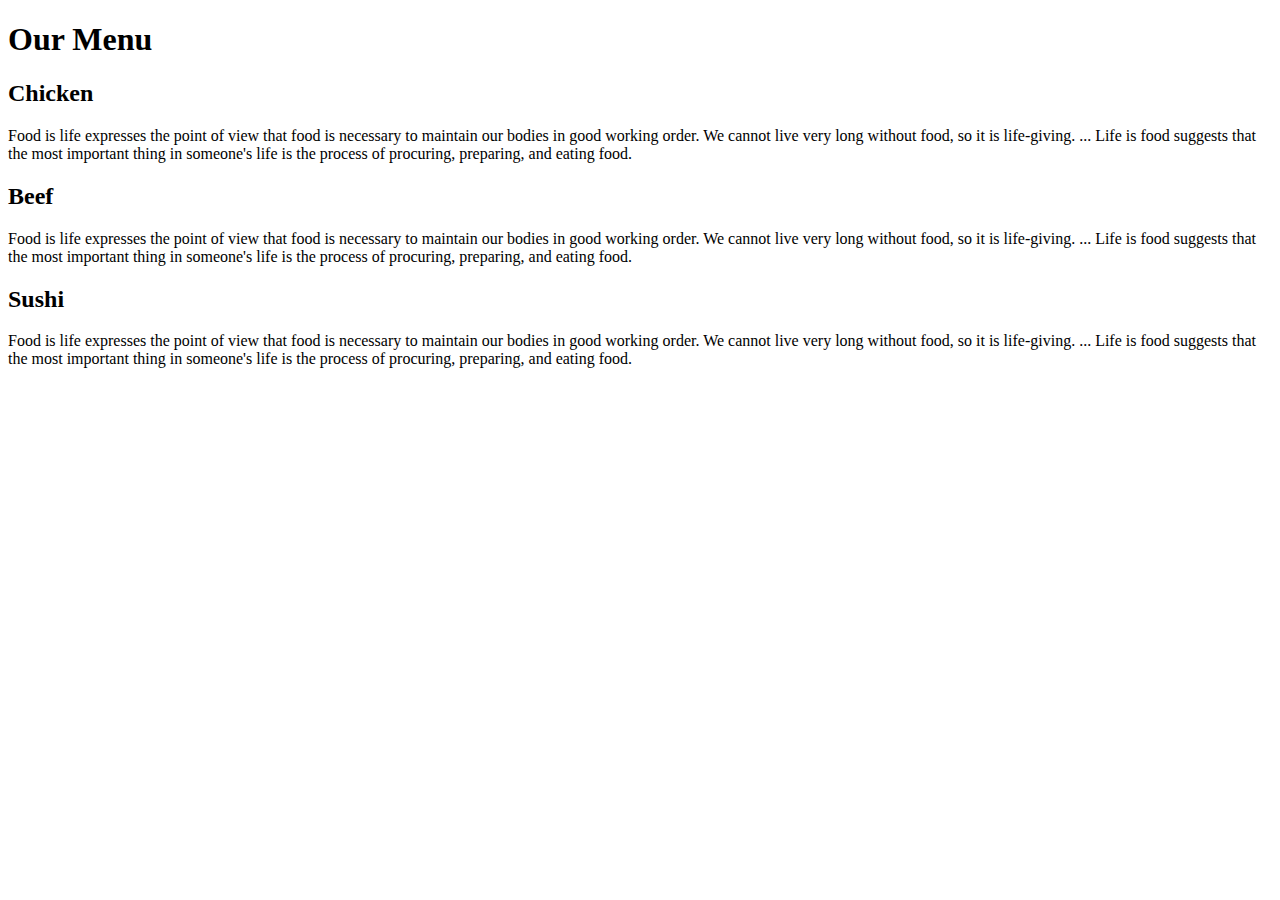
==== index.html @ fdf3e4d4 "Create index.html" ====
<!DOCTYPE html>
<html>
<head>
	<title>Module2_Assignment</title>
	<link rel="stylesheet" type="text/css" href="/css/main.css">
	<meta name="viewport" content="width=device-width, initial-scale=1">
</head>
<body>
<h1>Our Menu</h1>
<div class="row">
<section class="col-lg-4 col-md-6">
<h2 id="Chicken">Chicken</h2>
<p>Food is life expresses the point of view that food is necessary to maintain our bodies in good working order. We cannot live very long without food, so it is life-giving. ... Life is food suggests that the most important thing in someone's life is the process of procuring, preparing, and eating food.</p>
</section>
<section class="col-lg-4 col-md-6">
<h2 id="Beef">Beef</h2>
<p>Food is life expresses the point of view that food is necessary to maintain our bodies in good working order. We cannot live very long without food, so it is life-giving. ... Life is food suggests that the most important thing in someone's life is the process of procuring, preparing, and eating food.</p>
</section>
<section class="col-lg-4 col-md-12">
<h2 id="Sushi">Sushi</h2>
<p>Food is life expresses the point of view that food is necessary to maintain our bodies in good working order. We cannot live very long without food, so it is life-giving. ... Life is food suggests that the most important thing in someone's life is the process of procuring, preparing, and eating food.</p>
</section>
</div>
</body>
</html>
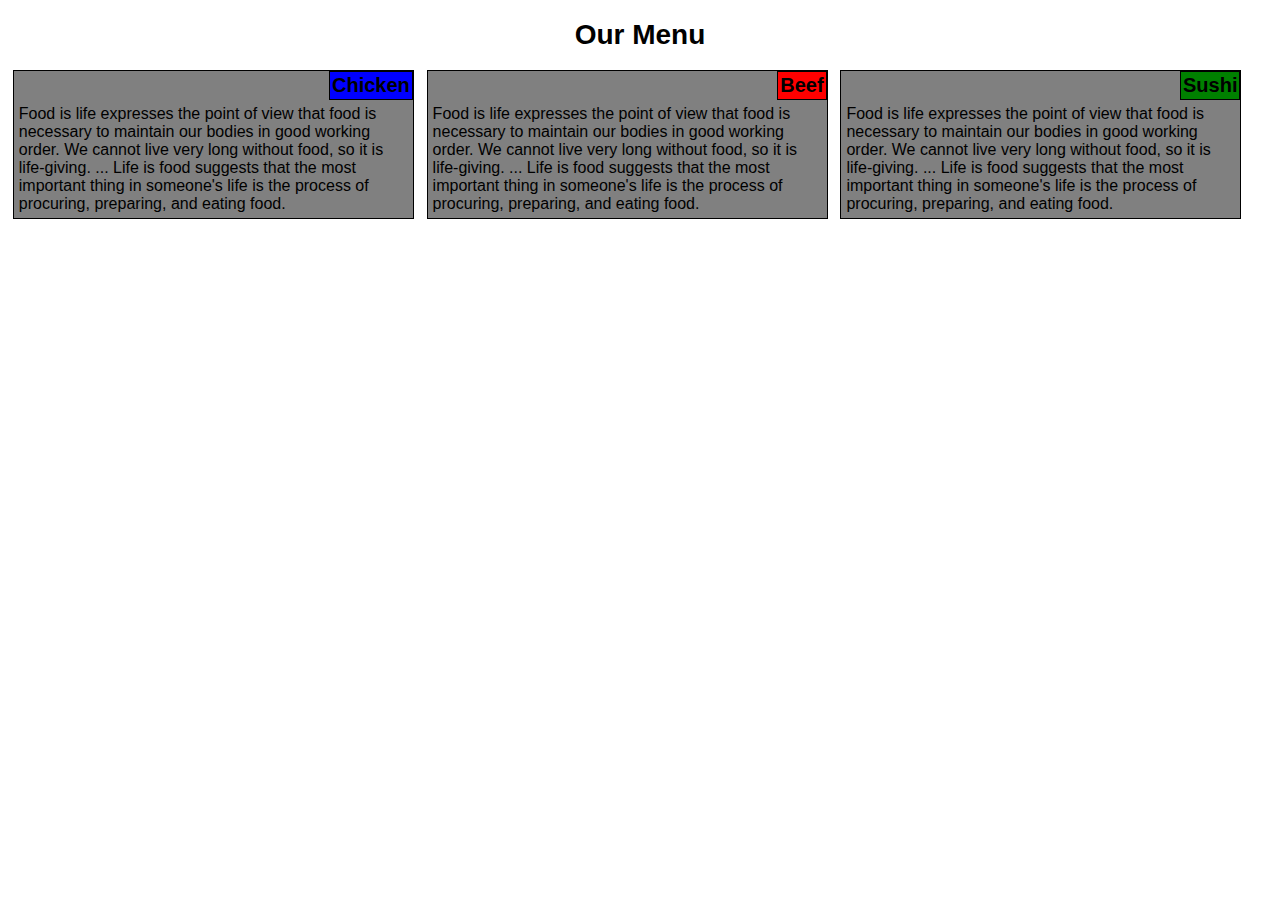
==== commit 3fe5f4b3: "Update index.html" ====
--- a/index.html
+++ b/index.html
@@ -2,7 +2,7 @@
 <html>
 <head>
 	<title>Module2_Assignment</title>
-	<link rel="stylesheet" type="text/css" href="/css/main.css">
+	<link rel="stylesheet" type="text/css" href="css/main.css">
 	<meta name="viewport" content="width=device-width, initial-scale=1">
 </head>
 <body>
--- a/css/main.css
+++ b/css/main.css
@@ -0,0 +1,139 @@
+*{
+	box-sizing: border-box;
+}
+body{
+	font-family: Helvetica, Times, serif;
+	margin: 0;
+	padding: 0;
+	font-size: 100%
+}
+h1{
+text-align: center;
+font-size: 175%;
+}
+
+section{
+  border: 1px solid black;
+  background-color: gray;
+  margin-left: 1%;
+  margin-bottom: 10px;
+}
+h2{
+border: 1px solid black;
+background-color: red;
+padding:2px;
+font-size: 125%;
+float: right;
+margin:0; 
+}
+#Chicken{
+	background-color: blue;
+}
+#Sushi{
+	background-color: green;
+}
+p{
+	color: black;
+	padding: 5px;
+	clear: right;
+	margin: 0; 
+}
+
+
+
+
+
+/* Simple Responsive Framework. */
+.row {
+  width: 100%;
+}
+
+/********** Large devices only **********/
+@media (min-width: 992px) {
+  .col-lg-1, .col-lg-2, .col-lg-3, .col-lg-4, .col-lg-5, .col-lg-6, .col-lg-7, .col-lg-8, .col-lg-9, .col-lg-10, .col-lg-11, .col-lg-12 {
+    float: left; box-sizing: border-box;
+  }
+  .col-lg-1 {
+    width: 6.33%;
+  }
+  .col-lg-2 {
+    width: 14.66%;
+  }
+  .col-lg-3 {
+    width: 23%;
+  }
+  .col-lg-4 {
+    width: 31.33%;
+    box-sizing: border-box;
+  }
+  .col-lg-5 {
+    width: 39.66%;
+  }
+  .col-lg-6 {
+    width: 48%;
+  }
+  .col-lg-7 {
+    width: 56.33%;
+  }
+  .col-lg-8 {
+    width: 64.66%;
+  }
+  .col-lg-9 {
+    width: 72.99%;
+  }
+  .col-lg-10 {
+    width: 81.33%;
+  }
+  .col-lg-11 {
+    width: 89.66%;
+  }
+  .col-lg-12 {
+    width: 98%;
+  }
+}
+
+/********** Medium devices only **********/
+@media (min-width: 768px) and (max-width: 991px) {
+  .col-md-1, .col-md-2, .col-md-3, .col-md-4, .col-md-5, .col-md-6, .col-md-7, .col-md-8, .col-md-9, .col-md-10, .col-md-11, .col-md-12 {
+    float: left; box-sizing: border-box;
+  }
+  .col-md-1 {
+    width: 6.33%;
+  }
+  .col-md-2 {
+    width: 14.66%;
+  }
+  .col-md-3 {
+    width: 23%;
+  }
+  .col-md-4 {
+    width: 31.33%;
+  }
+  .col-md-5 {
+    width: 39.66%;
+  }
+  .col-md-6 {
+    width: 48%;
+    box-sizing: border-box;
+  }
+  .col-md-7 {
+    width: 56.33%;
+  }
+  .col-md-8 {
+    width: 64.66%;
+  }
+  .col-md-9 {
+    width: 72.99%;
+  }
+  .col-md-10 {
+    width: 81.33%;
+  }
+  .col-md-11 {
+    width: 89.66%;
+  }
+  .col-md-12 {
+    width: 98%;
+    box-sizing: border-box;
+  }
+}
+
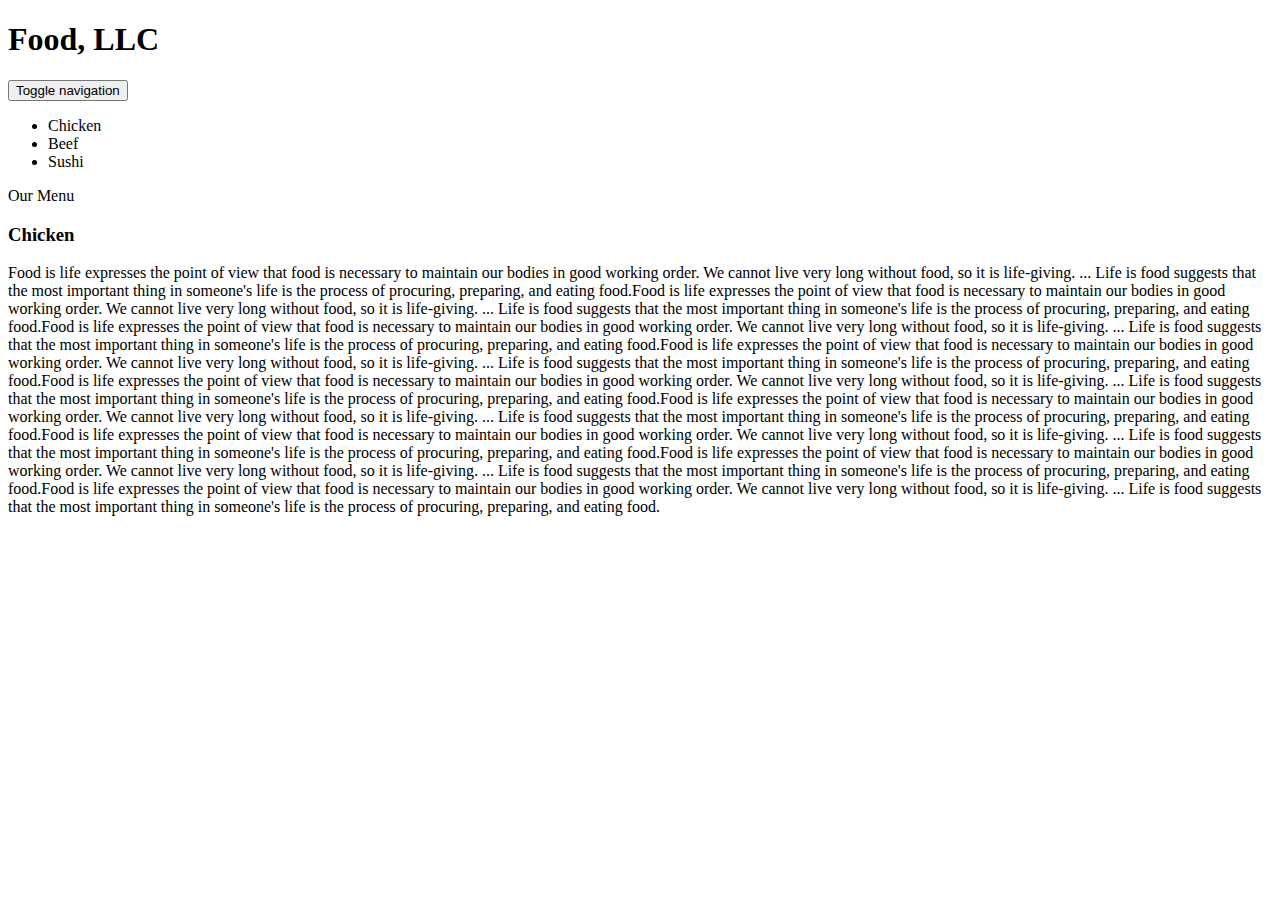
==== commit 11f3a065: "Add files via upload" ====
--- a/index.html
+++ b/index.html
@@ -1,25 +1,62 @@
-<!DOCTYPE html>
-<html>
-<head>
-	<title>Module2_Assignment</title>
-	<link rel="stylesheet" type="text/css" href="css/main.css">
-	<meta name="viewport" content="width=device-width, initial-scale=1">
-</head>
-<body>
-<h1>Our Menu</h1>
-<div class="row">
-<section class="col-lg-4 col-md-6">
-<h2 id="Chicken">Chicken</h2>
-<p>Food is life expresses the point of view that food is necessary to maintain our bodies in good working order. We cannot live very long without food, so it is life-giving. ... Life is food suggests that the most important thing in someone's life is the process of procuring, preparing, and eating food.</p>
-</section>
-<section class="col-lg-4 col-md-6">
-<h2 id="Beef">Beef</h2>
-<p>Food is life expresses the point of view that food is necessary to maintain our bodies in good working order. We cannot live very long without food, so it is life-giving. ... Life is food suggests that the most important thing in someone's life is the process of procuring, preparing, and eating food.</p>
-</section>
-<section class="col-lg-4 col-md-12">
-<h2 id="Sushi">Sushi</h2>
-<p>Food is life expresses the point of view that food is necessary to maintain our bodies in good working order. We cannot live very long without food, so it is life-giving. ... Life is food suggests that the most important thing in someone's life is the process of procuring, preparing, and eating food.</p>
-</section>
-</div>
-</body>
-</html>
+<!DOCTYPE html>
+<html>
+<head>
+	<title>Module3_Assignment</title>
+	<meta charset="utf-8">
+	<meta http-equiv="X-UA-Compatible" content="IE=edge">
+	<meta name="viewport" content="width=device-width, initial-scale=1">
+	<link rel="stylesheet" href="css/bootstrap.min.css">
+    <link rel="stylesheet" href="css/styles.css">
+</head>
+<body>
+ <header>
+    <nav id="header-nav" class="navbar navbar-default">
+      <div class="container">
+        <div class="navbar-header">
+          <div class="navbar-brand">
+            <h1> Food, LLC</h1>
+          </div>
+          <button type="button" class="navbar-toggle collapsed" data-toggle="collapse" data-target="#collapsable-nav" aria-expanded="false">
+            <span class="sr-only">Toggle navigation</span>
+            <span class="icon-bar"></span>
+            <span class="icon-bar"></span>
+            <span class="icon-bar"></span>
+          </button>
+        </div> <!-- navbar-header --> 
+
+        <div id="collapsable-nav" class="collapse navbar-collapse">
+           <ul id="nav-list" class="nav navbar-nav navbar-right">
+            <li class="visible-xs">
+               Chicken
+            </li>
+            <li class="visible-xs">
+             Beef
+            </li>
+
+            <li class="visible-xs">
+             Sushi
+            </li>
+          </ul><!-- #nav-list -->
+        </div><!-- .collapse .navbar-collapse -->
+      </div> <!-- container --> 
+    </nav>
+  </header>
+
+<div id="main-content" class="container">
+	<p class="text-center">Our Menu</p>
+  <div id="home-tiles" class="row">
+      <div class="col-xs-12">
+      	<div id="Chicken-tile">
+      	<h3 class="text-center">Chicken</h3>
+        <div id="Description">Food is life expresses the point of view that food is necessary to maintain our bodies in good working order. We cannot live very long without food, so it is life-giving. ... Life is food suggests that the most important thing in someone's life is the process of procuring, preparing, and eating food.Food is life expresses the point of view that food is necessary to maintain our bodies in good working order. We cannot live very long without food, so it is life-giving. ... Life is food suggests that the most important thing in someone's life is the process of procuring, preparing, and eating food.Food is life expresses the point of view that food is necessary to maintain our bodies in good working order. We cannot live very long without food, so it is life-giving. ... Life is food suggests that the most important thing in someone's life is the process of procuring, preparing, and eating food.Food is life expresses the point of view that food is necessary to maintain our bodies in good working order. We cannot live very long without food, so it is life-giving. ... Life is food suggests that the most important thing in someone's life is the process of procuring, preparing, and eating food.Food is life expresses the point of view that food is necessary to maintain our bodies in good working order. We cannot live very long without food, so it is life-giving. ... Life is food suggests that the most important thing in someone's life is the process of procuring, preparing, and eating food.Food is life expresses the point of view that food is necessary to maintain our bodies in good working order. We cannot live very long without food, so it is life-giving. ... Life is food suggests that the most important thing in someone's life is the process of procuring, preparing, and eating food.Food is life expresses the point of view that food is necessary to maintain our bodies in good working order. We cannot live very long without food, so it is life-giving. ... Life is food suggests that the most important thing in someone's life is the process of procuring, preparing, and eating food.Food is life expresses the point of view that food is necessary to maintain our bodies in good working order. We cannot live very long without food, so it is life-giving. ... Life is food suggests that the most important thing in someone's life is the process of procuring, preparing, and eating food.Food is life expresses the point of view that food is necessary to maintain our bodies in good working order. We cannot live very long without food, so it is life-giving. ... Life is food suggests that the most important thing in someone's life is the process of procuring, preparing, and eating food.
+        </div>
+       </div>
+      </div>
+  </div>
+</div>
+ <!-- jQuery (Bootstrap JS plugins depend on it) -->
+  <script src="js/jquery-2.1.4.min.js"></script>
+  <script src="js/bootstrap.min.js"></script>
+  <script src="js/script.js"></script>
+</body>
+</html>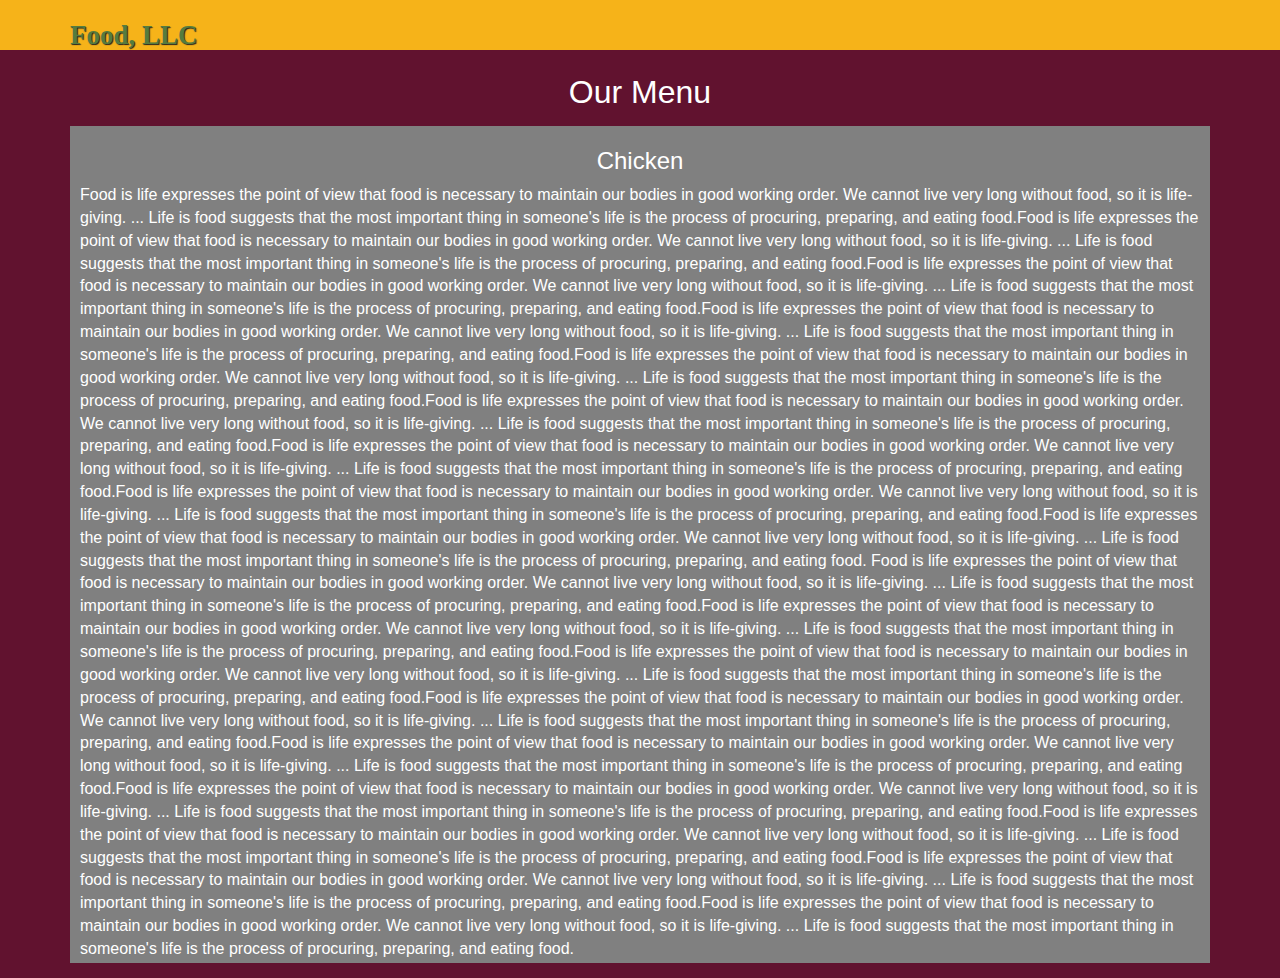
==== commit fa900c2b: "Update index.html" ====
--- a/index.html
+++ b/index.html
@@ -48,7 +48,7 @@
       <div class="col-xs-12">
       	<div id="Chicken-tile">
       	<h3 class="text-center">Chicken</h3>
-        <div id="Description">Food is life expresses the point of view that food is necessary to maintain our bodies in good working order. We cannot live very long without food, so it is life-giving. ... Life is food suggests that the most important thing in someone's life is the process of procuring, preparing, and eating food.Food is life expresses the point of view that food is necessary to maintain our bodies in good working order. We cannot live very long without food, so it is life-giving. ... Life is food suggests that the most important thing in someone's life is the process of procuring, preparing, and eating food.Food is life expresses the point of view that food is necessary to maintain our bodies in good working order. We cannot live very long without food, so it is life-giving. ... Life is food suggests that the most important thing in someone's life is the process of procuring, preparing, and eating food.Food is life expresses the point of view that food is necessary to maintain our bodies in good working order. We cannot live very long without food, so it is life-giving. ... Life is food suggests that the most important thing in someone's life is the process of procuring, preparing, and eating food.Food is life expresses the point of view that food is necessary to maintain our bodies in good working order. We cannot live very long without food, so it is life-giving. ... Life is food suggests that the most important thing in someone's life is the process of procuring, preparing, and eating food.Food is life expresses the point of view that food is necessary to maintain our bodies in good working order. We cannot live very long without food, so it is life-giving. ... Life is food suggests that the most important thing in someone's life is the process of procuring, preparing, and eating food.Food is life expresses the point of view that food is necessary to maintain our bodies in good working order. We cannot live very long without food, so it is life-giving. ... Life is food suggests that the most important thing in someone's life is the process of procuring, preparing, and eating food.Food is life expresses the point of view that food is necessary to maintain our bodies in good working order. We cannot live very long without food, so it is life-giving. ... Life is food suggests that the most important thing in someone's life is the process of procuring, preparing, and eating food.Food is life expresses the point of view that food is necessary to maintain our bodies in good working order. We cannot live very long without food, so it is life-giving. ... Life is food suggests that the most important thing in someone's life is the process of procuring, preparing, and eating food.
+        <div id="Description">Food is life expresses the point of view that food is necessary to maintain our bodies in good working order. We cannot live very long without food, so it is life-giving. ... Life is food suggests that the most important thing in someone's life is the process of procuring, preparing, and eating food.Food is life expresses the point of view that food is necessary to maintain our bodies in good working order. We cannot live very long without food, so it is life-giving. ... Life is food suggests that the most important thing in someone's life is the process of procuring, preparing, and eating food.Food is life expresses the point of view that food is necessary to maintain our bodies in good working order. We cannot live very long without food, so it is life-giving. ... Life is food suggests that the most important thing in someone's life is the process of procuring, preparing, and eating food.Food is life expresses the point of view that food is necessary to maintain our bodies in good working order. We cannot live very long without food, so it is life-giving. ... Life is food suggests that the most important thing in someone's life is the process of procuring, preparing, and eating food.Food is life expresses the point of view that food is necessary to maintain our bodies in good working order. We cannot live very long without food, so it is life-giving. ... Life is food suggests that the most important thing in someone's life is the process of procuring, preparing, and eating food.Food is life expresses the point of view that food is necessary to maintain our bodies in good working order. We cannot live very long without food, so it is life-giving. ... Life is food suggests that the most important thing in someone's life is the process of procuring, preparing, and eating food.Food is life expresses the point of view that food is necessary to maintain our bodies in good working order. We cannot live very long without food, so it is life-giving. ... Life is food suggests that the most important thing in someone's life is the process of procuring, preparing, and eating food.Food is life expresses the point of view that food is necessary to maintain our bodies in good working order. We cannot live very long without food, so it is life-giving. ... Life is food suggests that the most important thing in someone's life is the process of procuring, preparing, and eating food.Food is life expresses the point of view that food is necessary to maintain our bodies in good working order. We cannot live very long without food, so it is life-giving. ... Life is food suggests that the most important thing in someone's life is the process of procuring, preparing, and eating food. Food is life expresses the point of view that food is necessary to maintain our bodies in good working order. We cannot live very long without food, so it is life-giving. ... Life is food suggests that the most important thing in someone's life is the process of procuring, preparing, and eating food.Food is life expresses the point of view that food is necessary to maintain our bodies in good working order. We cannot live very long without food, so it is life-giving. ... Life is food suggests that the most important thing in someone's life is the process of procuring, preparing, and eating food.Food is life expresses the point of view that food is necessary to maintain our bodies in good working order. We cannot live very long without food, so it is life-giving. ... Life is food suggests that the most important thing in someone's life is the process of procuring, preparing, and eating food.Food is life expresses the point of view that food is necessary to maintain our bodies in good working order. We cannot live very long without food, so it is life-giving. ... Life is food suggests that the most important thing in someone's life is the process of procuring, preparing, and eating food.Food is life expresses the point of view that food is necessary to maintain our bodies in good working order. We cannot live very long without food, so it is life-giving. ... Life is food suggests that the most important thing in someone's life is the process of procuring, preparing, and eating food.Food is life expresses the point of view that food is necessary to maintain our bodies in good working order. We cannot live very long without food, so it is life-giving. ... Life is food suggests that the most important thing in someone's life is the process of procuring, preparing, and eating food.Food is life expresses the point of view that food is necessary to maintain our bodies in good working order. We cannot live very long without food, so it is life-giving. ... Life is food suggests that the most important thing in someone's life is the process of procuring, preparing, and eating food.Food is life expresses the point of view that food is necessary to maintain our bodies in good working order. We cannot live very long without food, so it is life-giving. ... Life is food suggests that the most important thing in someone's life is the process of procuring, preparing, and eating food.Food is life expresses the point of view that food is necessary to maintain our bodies in good working order. We cannot live very long without food, so it is life-giving. ... Life is food suggests that the most important thing in someone's life is the process of procuring, preparing, and eating food.
         </div>
        </div>
       </div>
@@ -59,4 +59,16 @@
   <script src="js/bootstrap.min.js"></script>
   <script src="js/script.js"></script>
 </body>
-</html>+</html>
+
+        </div>
+       </div>
+      </div>
+  </div>
+</div>
+ <!-- jQuery (Bootstrap JS plugins depend on it) -->
+  <script src="js/jquery-2.1.4.min.js"></script>
+  <script src="js/bootstrap.min.js"></script>
+  <script src="js/script.js"></script>
+</body>
+</html>
--- a/css/styles.css
+++ b/css/styles.css
@@ -0,0 +1,73 @@
+body {
+  font-size: 16px;
+  color: #fff;
+  background-color: #61122f;
+  font-family: 'Helvetica', sans-serif;
+}
+/** HEADER **/
+#header-nav {
+  background-color: #f6b319;
+  border-radius: 0;
+  border: 0;
+}
+.navbar-brand {
+  padding-top: 25px;
+}
+.navbar-brand h1 { /* Restaurant name */
+  font-family: 'Times New Roman', serif;
+  color: #557c3e;
+  font-size: 1.5em;
+  font-weight: bold;
+  text-shadow: 1px 1px 1px #222;
+  margin-top: 0;
+  margin-bottom: 0;
+  line-height: .75;
+}
+#nav-list {
+  margin-top: 0px;
+  margin-bottom: 0px;
+}
+#nav-list {
+  color: #951C49;
+  text-align: center;
+  color: black;
+}
+.navbar-header button.navbar-toggle, .navbar-header .icon-bar {
+  border: 1px solid #61122f;
+}
+.navbar-header button.navbar-toggle {
+  clear: both;
+  margin-top: -30px;
+}
+.navbar-nav>li{
+	border-bottom: 1px solid black;
+}
+.navbar-nav>li:last-child{
+	border: none;
+}
+.navbar-nav>li{
+	background-color: white;
+}
+/* END HEADER */
+
+  /* Home Page */
+  .container .jumbotron {
+    margin-top: 30px;
+    padding: 0;
+  }
+  .container p{
+  	font-size: 2em;
+  }
+
+   #Chicken-tile{
+  width: 100%;
+  margin-bottom: 15px;
+  background-color: gray;
+  padding:2px 10px 2px 10px;
+}
+  #Chicken-tile span{
+  text-align: center;
+  width: 100%;
+  text-align: center;
+  font-size: 1.6em;
+}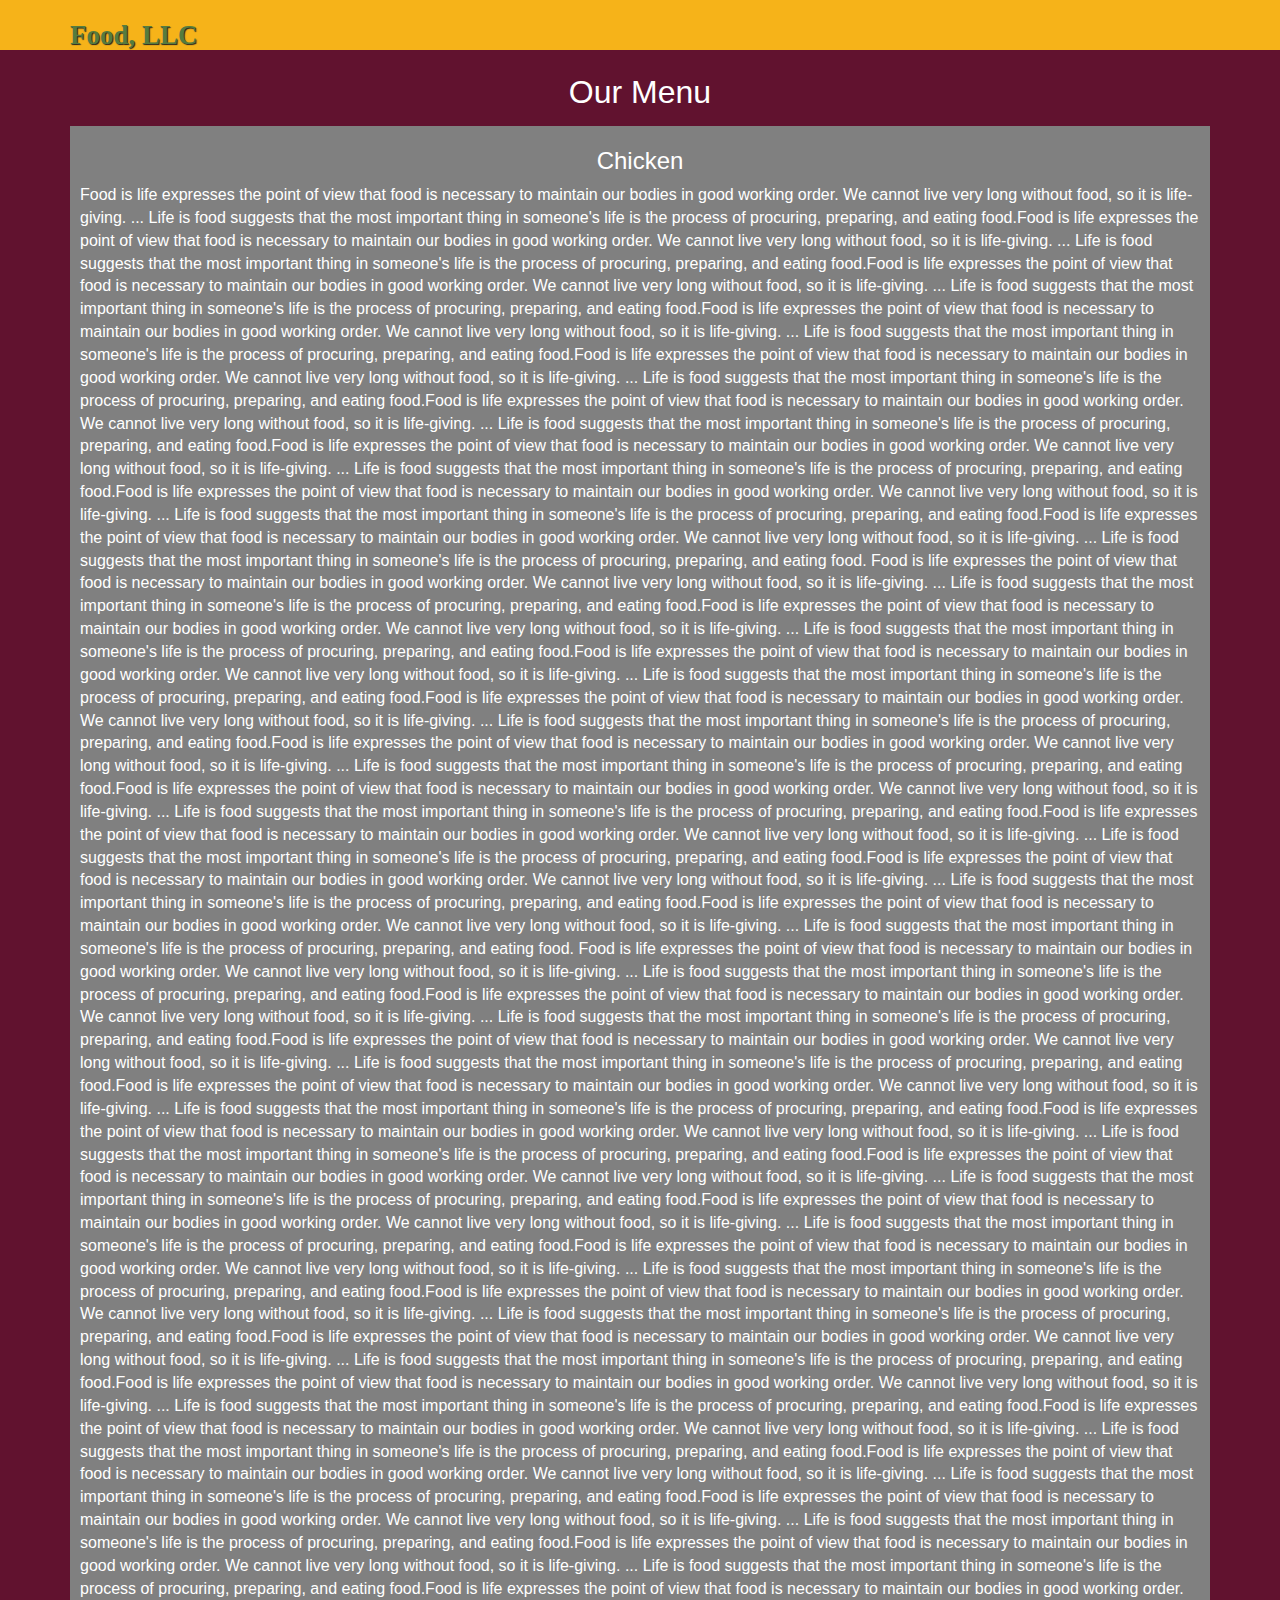
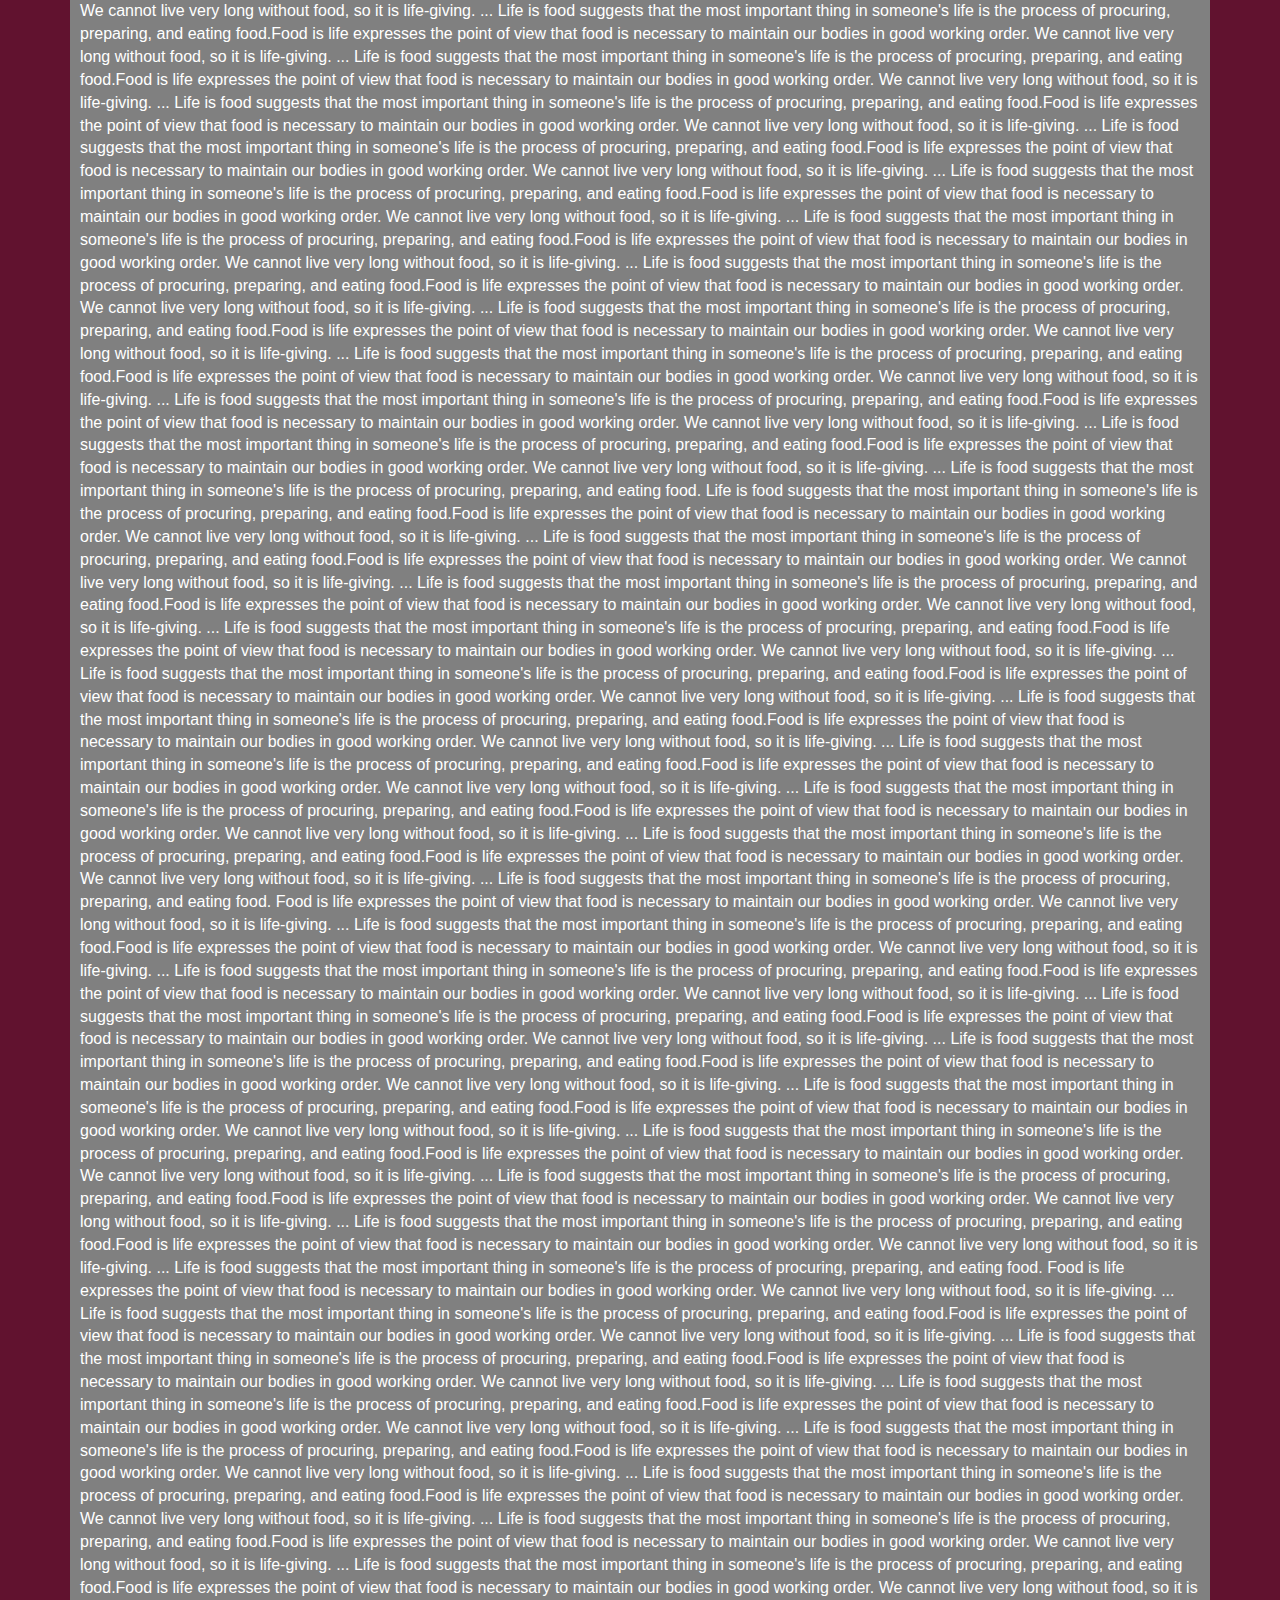
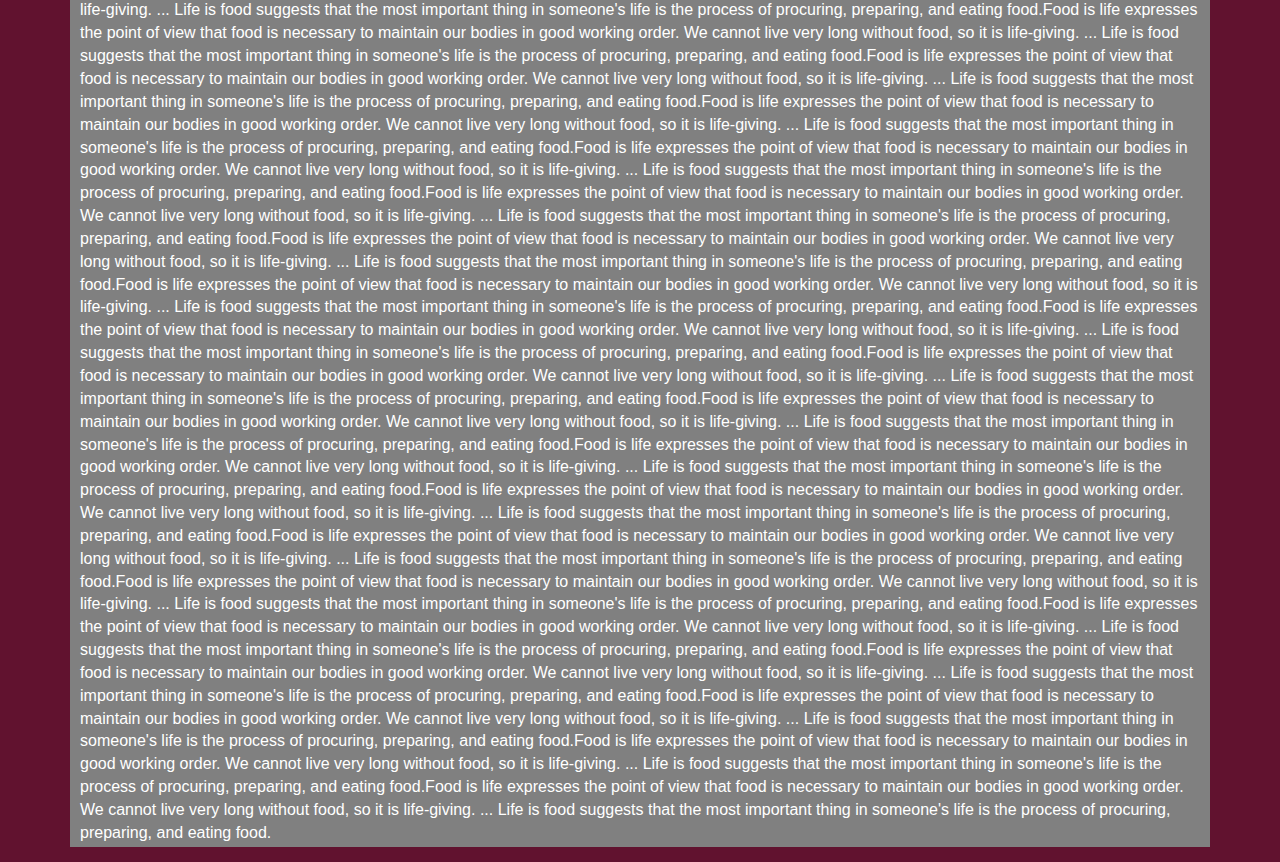
==== commit 39bdd988: "Update index.html" ====
--- a/index.html
+++ b/index.html
@@ -48,7 +48,7 @@
       <div class="col-xs-12">
       	<div id="Chicken-tile">
       	<h3 class="text-center">Chicken</h3>
-        <div id="Description">Food is life expresses the point of view that food is necessary to maintain our bodies in good working order. We cannot live very long without food, so it is life-giving. ... Life is food suggests that the most important thing in someone's life is the process of procuring, preparing, and eating food.Food is life expresses the point of view that food is necessary to maintain our bodies in good working order. We cannot live very long without food, so it is life-giving. ... Life is food suggests that the most important thing in someone's life is the process of procuring, preparing, and eating food.Food is life expresses the point of view that food is necessary to maintain our bodies in good working order. We cannot live very long without food, so it is life-giving. ... Life is food suggests that the most important thing in someone's life is the process of procuring, preparing, and eating food.Food is life expresses the point of view that food is necessary to maintain our bodies in good working order. We cannot live very long without food, so it is life-giving. ... Life is food suggests that the most important thing in someone's life is the process of procuring, preparing, and eating food.Food is life expresses the point of view that food is necessary to maintain our bodies in good working order. We cannot live very long without food, so it is life-giving. ... Life is food suggests that the most important thing in someone's life is the process of procuring, preparing, and eating food.Food is life expresses the point of view that food is necessary to maintain our bodies in good working order. We cannot live very long without food, so it is life-giving. ... Life is food suggests that the most important thing in someone's life is the process of procuring, preparing, and eating food.Food is life expresses the point of view that food is necessary to maintain our bodies in good working order. We cannot live very long without food, so it is life-giving. ... Life is food suggests that the most important thing in someone's life is the process of procuring, preparing, and eating food.Food is life expresses the point of view that food is necessary to maintain our bodies in good working order. We cannot live very long without food, so it is life-giving. ... Life is food suggests that the most important thing in someone's life is the process of procuring, preparing, and eating food.Food is life expresses the point of view that food is necessary to maintain our bodies in good working order. We cannot live very long without food, so it is life-giving. ... Life is food suggests that the most important thing in someone's life is the process of procuring, preparing, and eating food. Food is life expresses the point of view that food is necessary to maintain our bodies in good working order. We cannot live very long without food, so it is life-giving. ... Life is food suggests that the most important thing in someone's life is the process of procuring, preparing, and eating food.Food is life expresses the point of view that food is necessary to maintain our bodies in good working order. We cannot live very long without food, so it is life-giving. ... Life is food suggests that the most important thing in someone's life is the process of procuring, preparing, and eating food.Food is life expresses the point of view that food is necessary to maintain our bodies in good working order. We cannot live very long without food, so it is life-giving. ... Life is food suggests that the most important thing in someone's life is the process of procuring, preparing, and eating food.Food is life expresses the point of view that food is necessary to maintain our bodies in good working order. We cannot live very long without food, so it is life-giving. ... Life is food suggests that the most important thing in someone's life is the process of procuring, preparing, and eating food.Food is life expresses the point of view that food is necessary to maintain our bodies in good working order. We cannot live very long without food, so it is life-giving. ... Life is food suggests that the most important thing in someone's life is the process of procuring, preparing, and eating food.Food is life expresses the point of view that food is necessary to maintain our bodies in good working order. We cannot live very long without food, so it is life-giving. ... Life is food suggests that the most important thing in someone's life is the process of procuring, preparing, and eating food.Food is life expresses the point of view that food is necessary to maintain our bodies in good working order. We cannot live very long without food, so it is life-giving. ... Life is food suggests that the most important thing in someone's life is the process of procuring, preparing, and eating food.Food is life expresses the point of view that food is necessary to maintain our bodies in good working order. We cannot live very long without food, so it is life-giving. ... Life is food suggests that the most important thing in someone's life is the process of procuring, preparing, and eating food.Food is life expresses the point of view that food is necessary to maintain our bodies in good working order. We cannot live very long without food, so it is life-giving. ... Life is food suggests that the most important thing in someone's life is the process of procuring, preparing, and eating food.
+        <div id="Description">Food is life expresses the point of view that food is necessary to maintain our bodies in good working order. We cannot live very long without food, so it is life-giving. ... Life is food suggests that the most important thing in someone's life is the process of procuring, preparing, and eating food.Food is life expresses the point of view that food is necessary to maintain our bodies in good working order. We cannot live very long without food, so it is life-giving. ... Life is food suggests that the most important thing in someone's life is the process of procuring, preparing, and eating food.Food is life expresses the point of view that food is necessary to maintain our bodies in good working order. We cannot live very long without food, so it is life-giving. ... Life is food suggests that the most important thing in someone's life is the process of procuring, preparing, and eating food.Food is life expresses the point of view that food is necessary to maintain our bodies in good working order. We cannot live very long without food, so it is life-giving. ... Life is food suggests that the most important thing in someone's life is the process of procuring, preparing, and eating food.Food is life expresses the point of view that food is necessary to maintain our bodies in good working order. We cannot live very long without food, so it is life-giving. ... Life is food suggests that the most important thing in someone's life is the process of procuring, preparing, and eating food.Food is life expresses the point of view that food is necessary to maintain our bodies in good working order. We cannot live very long without food, so it is life-giving. ... Life is food suggests that the most important thing in someone's life is the process of procuring, preparing, and eating food.Food is life expresses the point of view that food is necessary to maintain our bodies in good working order. We cannot live very long without food, so it is life-giving. ... Life is food suggests that the most important thing in someone's life is the process of procuring, preparing, and eating food.Food is life expresses the point of view that food is necessary to maintain our bodies in good working order. We cannot live very long without food, so it is life-giving. ... Life is food suggests that the most important thing in someone's life is the process of procuring, preparing, and eating food.Food is life expresses the point of view that food is necessary to maintain our bodies in good working order. We cannot live very long without food, so it is life-giving. ... Life is food suggests that the most important thing in someone's life is the process of procuring, preparing, and eating food. Food is life expresses the point of view that food is necessary to maintain our bodies in good working order. We cannot live very long without food, so it is life-giving. ... Life is food suggests that the most important thing in someone's life is the process of procuring, preparing, and eating food.Food is life expresses the point of view that food is necessary to maintain our bodies in good working order. We cannot live very long without food, so it is life-giving. ... Life is food suggests that the most important thing in someone's life is the process of procuring, preparing, and eating food.Food is life expresses the point of view that food is necessary to maintain our bodies in good working order. We cannot live very long without food, so it is life-giving. ... Life is food suggests that the most important thing in someone's life is the process of procuring, preparing, and eating food.Food is life expresses the point of view that food is necessary to maintain our bodies in good working order. We cannot live very long without food, so it is life-giving. ... Life is food suggests that the most important thing in someone's life is the process of procuring, preparing, and eating food.Food is life expresses the point of view that food is necessary to maintain our bodies in good working order. We cannot live very long without food, so it is life-giving. ... Life is food suggests that the most important thing in someone's life is the process of procuring, preparing, and eating food.Food is life expresses the point of view that food is necessary to maintain our bodies in good working order. We cannot live very long without food, so it is life-giving. ... Life is food suggests that the most important thing in someone's life is the process of procuring, preparing, and eating food.Food is life expresses the point of view that food is necessary to maintain our bodies in good working order. We cannot live very long without food, so it is life-giving. ... Life is food suggests that the most important thing in someone's life is the process of procuring, preparing, and eating food.Food is life expresses the point of view that food is necessary to maintain our bodies in good working order. We cannot live very long without food, so it is life-giving. ... Life is food suggests that the most important thing in someone's life is the process of procuring, preparing, and eating food.Food is life expresses the point of view that food is necessary to maintain our bodies in good working order. We cannot live very long without food, so it is life-giving. ... Life is food suggests that the most important thing in someone's life is the process of procuring, preparing, and eating food. Food is life expresses the point of view that food is necessary to maintain our bodies in good working order. We cannot live very long without food, so it is life-giving. ... Life is food suggests that the most important thing in someone's life is the process of procuring, preparing, and eating food.Food is life expresses the point of view that food is necessary to maintain our bodies in good working order. We cannot live very long without food, so it is life-giving. ... Life is food suggests that the most important thing in someone's life is the process of procuring, preparing, and eating food.Food is life expresses the point of view that food is necessary to maintain our bodies in good working order. We cannot live very long without food, so it is life-giving. ... Life is food suggests that the most important thing in someone's life is the process of procuring, preparing, and eating food.Food is life expresses the point of view that food is necessary to maintain our bodies in good working order. We cannot live very long without food, so it is life-giving. ... Life is food suggests that the most important thing in someone's life is the process of procuring, preparing, and eating food.Food is life expresses the point of view that food is necessary to maintain our bodies in good working order. We cannot live very long without food, so it is life-giving. ... Life is food suggests that the most important thing in someone's life is the process of procuring, preparing, and eating food.Food is life expresses the point of view that food is necessary to maintain our bodies in good working order. We cannot live very long without food, so it is life-giving. ... Life is food suggests that the most important thing in someone's life is the process of procuring, preparing, and eating food.Food is life expresses the point of view that food is necessary to maintain our bodies in good working order. We cannot live very long without food, so it is life-giving. ... Life is food suggests that the most important thing in someone's life is the process of procuring, preparing, and eating food.Food is life expresses the point of view that food is necessary to maintain our bodies in good working order. We cannot live very long without food, so it is life-giving. ... Life is food suggests that the most important thing in someone's life is the process of procuring, preparing, and eating food.Food is life expresses the point of view that food is necessary to maintain our bodies in good working order. We cannot live very long without food, so it is life-giving. ... Life is food suggests that the most important thing in someone's life is the process of procuring, preparing, and eating food.Food is life expresses the point of view that food is necessary to maintain our bodies in good working order. We cannot live very long without food, so it is life-giving. ... Life is food suggests that the most important thing in someone's life is the process of procuring, preparing, and eating food.Food is life expresses the point of view that food is necessary to maintain our bodies in good working order. We cannot live very long without food, so it is life-giving. ... Life is food suggests that the most important thing in someone's life is the process of procuring, preparing, and eating food.Food is life expresses the point of view that food is necessary to maintain our bodies in good working order. We cannot live very long without food, so it is life-giving. ... Life is food suggests that the most important thing in someone's life is the process of procuring, preparing, and eating food.Food is life expresses the point of view that food is necessary to maintain our bodies in good working order. We cannot live very long without food, so it is life-giving. ... Life is food suggests that the most important thing in someone's life is the process of procuring, preparing, and eating food.Food is life expresses the point of view that food is necessary to maintain our bodies in good working order. We cannot live very long without food, so it is life-giving. ... Life is food suggests that the most important thing in someone's life is the process of procuring, preparing, and eating food.Food is life expresses the point of view that food is necessary to maintain our bodies in good working order. We cannot live very long without food, so it is life-giving. ... Life is food suggests that the most important thing in someone's life is the process of procuring, preparing, and eating food.Food is life expresses the point of view that food is necessary to maintain our bodies in good working order. We cannot live very long without food, so it is life-giving. ... Life is food suggests that the most important thing in someone's life is the process of procuring, preparing, and eating food.Food is life expresses the point of view that food is necessary to maintain our bodies in good working order. We cannot live very long without food, so it is life-giving. ... Life is food suggests that the most important thing in someone's life is the process of procuring, preparing, and eating food.Food is life expresses the point of view that food is necessary to maintain our bodies in good working order. We cannot live very long without food, so it is life-giving. ... Life is food suggests that the most important thing in someone's life is the process of procuring, preparing, and eating food.Food is life expresses the point of view that food is necessary to maintain our bodies in good working order. We cannot live very long without food, so it is life-giving. ... Life is food suggests that the most important thing in someone's life is the process of procuring, preparing, and eating food.Food is life expresses the point of view that food is necessary to maintain our bodies in good working order. We cannot live very long without food, so it is life-giving. ... Life is food suggests that the most important thing in someone's life is the process of procuring, preparing, and eating food.Food is life expresses the point of view that food is necessary to maintain our bodies in good working order. We cannot live very long without food, so it is life-giving. ... Life is food suggests that the most important thing in someone's life is the process of procuring, preparing, and eating food.Food is life expresses the point of view that food is necessary to maintain our bodies in good working order. We cannot live very long without food, so it is life-giving. ... Life is food suggests that the most important thing in someone's life is the process of procuring, preparing, and eating food.Food is life expresses the point of view that food is necessary to maintain our bodies in good working order. We cannot live very long without food, so it is life-giving. ... Life is food suggests that the most important thing in someone's life is the process of procuring, preparing, and eating food.Food is life expresses the point of view that food is necessary to maintain our bodies in good working order. We cannot live very long without food, so it is life-giving. ... Life is food suggests that the most important thing in someone's life is the process of procuring, preparing, and eating food.Food is life expresses the point of view that food is necessary to maintain our bodies in good working order. We cannot live very long without food, so it is life-giving. ... Life is food suggests that the most important thing in someone's life is the process of procuring, preparing, and eating food.Food is life expresses the point of view that food is necessary to maintain our bodies in good working order. We cannot live very long without food, so it is life-giving. ... Life is food suggests that the most important thing in someone's life is the process of procuring, preparing, and eating food.Food is life expresses the point of view that food is necessary to maintain our bodies in good working order. We cannot live very long without food, so it is life-giving. ... Life is food suggests that the most important thing in someone's life is the process of procuring, preparing, and eating food. Life is food suggests that the most important thing in someone's life is the process of procuring, preparing, and eating food.Food is life expresses the point of view that food is necessary to maintain our bodies in good working order. We cannot live very long without food, so it is life-giving. ... Life is food suggests that the most important thing in someone's life is the process of procuring, preparing, and eating food.Food is life expresses the point of view that food is necessary to maintain our bodies in good working order. We cannot live very long without food, so it is life-giving. ... Life is food suggests that the most important thing in someone's life is the process of procuring, preparing, and eating food.Food is life expresses the point of view that food is necessary to maintain our bodies in good working order. We cannot live very long without food, so it is life-giving. ... Life is food suggests that the most important thing in someone's life is the process of procuring, preparing, and eating food.Food is life expresses the point of view that food is necessary to maintain our bodies in good working order. We cannot live very long without food, so it is life-giving. ... Life is food suggests that the most important thing in someone's life is the process of procuring, preparing, and eating food.Food is life expresses the point of view that food is necessary to maintain our bodies in good working order. We cannot live very long without food, so it is life-giving. ... Life is food suggests that the most important thing in someone's life is the process of procuring, preparing, and eating food.Food is life expresses the point of view that food is necessary to maintain our bodies in good working order. We cannot live very long without food, so it is life-giving. ... Life is food suggests that the most important thing in someone's life is the process of procuring, preparing, and eating food.Food is life expresses the point of view that food is necessary to maintain our bodies in good working order. We cannot live very long without food, so it is life-giving. ... Life is food suggests that the most important thing in someone's life is the process of procuring, preparing, and eating food.Food is life expresses the point of view that food is necessary to maintain our bodies in good working order. We cannot live very long without food, so it is life-giving. ... Life is food suggests that the most important thing in someone's life is the process of procuring, preparing, and eating food.Food is life expresses the point of view that food is necessary to maintain our bodies in good working order. We cannot live very long without food, so it is life-giving. ... Life is food suggests that the most important thing in someone's life is the process of procuring, preparing, and eating food. Food is life expresses the point of view that food is necessary to maintain our bodies in good working order. We cannot live very long without food, so it is life-giving. ... Life is food suggests that the most important thing in someone's life is the process of procuring, preparing, and eating food.Food is life expresses the point of view that food is necessary to maintain our bodies in good working order. We cannot live very long without food, so it is life-giving. ... Life is food suggests that the most important thing in someone's life is the process of procuring, preparing, and eating food.Food is life expresses the point of view that food is necessary to maintain our bodies in good working order. We cannot live very long without food, so it is life-giving. ... Life is food suggests that the most important thing in someone's life is the process of procuring, preparing, and eating food.Food is life expresses the point of view that food is necessary to maintain our bodies in good working order. We cannot live very long without food, so it is life-giving. ... Life is food suggests that the most important thing in someone's life is the process of procuring, preparing, and eating food.Food is life expresses the point of view that food is necessary to maintain our bodies in good working order. We cannot live very long without food, so it is life-giving. ... Life is food suggests that the most important thing in someone's life is the process of procuring, preparing, and eating food.Food is life expresses the point of view that food is necessary to maintain our bodies in good working order. We cannot live very long without food, so it is life-giving. ... Life is food suggests that the most important thing in someone's life is the process of procuring, preparing, and eating food.Food is life expresses the point of view that food is necessary to maintain our bodies in good working order. We cannot live very long without food, so it is life-giving. ... Life is food suggests that the most important thing in someone's life is the process of procuring, preparing, and eating food.Food is life expresses the point of view that food is necessary to maintain our bodies in good working order. We cannot live very long without food, so it is life-giving. ... Life is food suggests that the most important thing in someone's life is the process of procuring, preparing, and eating food.Food is life expresses the point of view that food is necessary to maintain our bodies in good working order. We cannot live very long without food, so it is life-giving. ... Life is food suggests that the most important thing in someone's life is the process of procuring, preparing, and eating food. Food is life expresses the point of view that food is necessary to maintain our bodies in good working order. We cannot live very long without food, so it is life-giving. ... Life is food suggests that the most important thing in someone's life is the process of procuring, preparing, and eating food.Food is life expresses the point of view that food is necessary to maintain our bodies in good working order. We cannot live very long without food, so it is life-giving. ... Life is food suggests that the most important thing in someone's life is the process of procuring, preparing, and eating food.Food is life expresses the point of view that food is necessary to maintain our bodies in good working order. We cannot live very long without food, so it is life-giving. ... Life is food suggests that the most important thing in someone's life is the process of procuring, preparing, and eating food.Food is life expresses the point of view that food is necessary to maintain our bodies in good working order. We cannot live very long without food, so it is life-giving. ... Life is food suggests that the most important thing in someone's life is the process of procuring, preparing, and eating food.Food is life expresses the point of view that food is necessary to maintain our bodies in good working order. We cannot live very long without food, so it is life-giving. ... Life is food suggests that the most important thing in someone's life is the process of procuring, preparing, and eating food.Food is life expresses the point of view that food is necessary to maintain our bodies in good working order. We cannot live very long without food, so it is life-giving. ... Life is food suggests that the most important thing in someone's life is the process of procuring, preparing, and eating food.Food is life expresses the point of view that food is necessary to maintain our bodies in good working order. We cannot live very long without food, so it is life-giving. ... Life is food suggests that the most important thing in someone's life is the process of procuring, preparing, and eating food.Food is life expresses the point of view that food is necessary to maintain our bodies in good working order. We cannot live very long without food, so it is life-giving. ... Life is food suggests that the most important thing in someone's life is the process of procuring, preparing, and eating food.Food is life expresses the point of view that food is necessary to maintain our bodies in good working order. We cannot live very long without food, so it is life-giving. ... Life is food suggests that the most important thing in someone's life is the process of procuring, preparing, and eating food.Food is life expresses the point of view that food is necessary to maintain our bodies in good working order. We cannot live very long without food, so it is life-giving. ... Life is food suggests that the most important thing in someone's life is the process of procuring, preparing, and eating food.Food is life expresses the point of view that food is necessary to maintain our bodies in good working order. We cannot live very long without food, so it is life-giving. ... Life is food suggests that the most important thing in someone's life is the process of procuring, preparing, and eating food.Food is life expresses the point of view that food is necessary to maintain our bodies in good working order. We cannot live very long without food, so it is life-giving. ... Life is food suggests that the most important thing in someone's life is the process of procuring, preparing, and eating food.Food is life expresses the point of view that food is necessary to maintain our bodies in good working order. We cannot live very long without food, so it is life-giving. ... Life is food suggests that the most important thing in someone's life is the process of procuring, preparing, and eating food.Food is life expresses the point of view that food is necessary to maintain our bodies in good working order. We cannot live very long without food, so it is life-giving. ... Life is food suggests that the most important thing in someone's life is the process of procuring, preparing, and eating food.Food is life expresses the point of view that food is necessary to maintain our bodies in good working order. We cannot live very long without food, so it is life-giving. ... Life is food suggests that the most important thing in someone's life is the process of procuring, preparing, and eating food.Food is life expresses the point of view that food is necessary to maintain our bodies in good working order. We cannot live very long without food, so it is life-giving. ... Life is food suggests that the most important thing in someone's life is the process of procuring, preparing, and eating food.Food is life expresses the point of view that food is necessary to maintain our bodies in good working order. We cannot live very long without food, so it is life-giving. ... Life is food suggests that the most important thing in someone's life is the process of procuring, preparing, and eating food.Food is life expresses the point of view that food is necessary to maintain our bodies in good working order. We cannot live very long without food, so it is life-giving. ... Life is food suggests that the most important thing in someone's life is the process of procuring, preparing, and eating food.Food is life expresses the point of view that food is necessary to maintain our bodies in good working order. We cannot live very long without food, so it is life-giving. ... Life is food suggests that the most important thing in someone's life is the process of procuring, preparing, and eating food.Food is life expresses the point of view that food is necessary to maintain our bodies in good working order. We cannot live very long without food, so it is life-giving. ... Life is food suggests that the most important thing in someone's life is the process of procuring, preparing, and eating food.Food is life expresses the point of view that food is necessary to maintain our bodies in good working order. We cannot live very long without food, so it is life-giving. ... Life is food suggests that the most important thing in someone's life is the process of procuring, preparing, and eating food.Food is life expresses the point of view that food is necessary to maintain our bodies in good working order. We cannot live very long without food, so it is life-giving. ... Life is food suggests that the most important thing in someone's life is the process of procuring, preparing, and eating food.Food is life expresses the point of view that food is necessary to maintain our bodies in good working order. We cannot live very long without food, so it is life-giving. ... Life is food suggests that the most important thing in someone's life is the process of procuring, preparing, and eating food.Food is life expresses the point of view that food is necessary to maintain our bodies in good working order. We cannot live very long without food, so it is life-giving. ... Life is food suggests that the most important thing in someone's life is the process of procuring, preparing, and eating food.Food is life expresses the point of view that food is necessary to maintain our bodies in good working order. We cannot live very long without food, so it is life-giving. ... Life is food suggests that the most important thing in someone's life is the process of procuring, preparing, and eating food.Food is life expresses the point of view that food is necessary to maintain our bodies in good working order. We cannot live very long without food, so it is life-giving. ... Life is food suggests that the most important thing in someone's life is the process of procuring, preparing, and eating food.Food is life expresses the point of view that food is necessary to maintain our bodies in good working order. We cannot live very long without food, so it is life-giving. ... Life is food suggests that the most important thing in someone's life is the process of procuring, preparing, and eating food.
         </div>
        </div>
       </div>
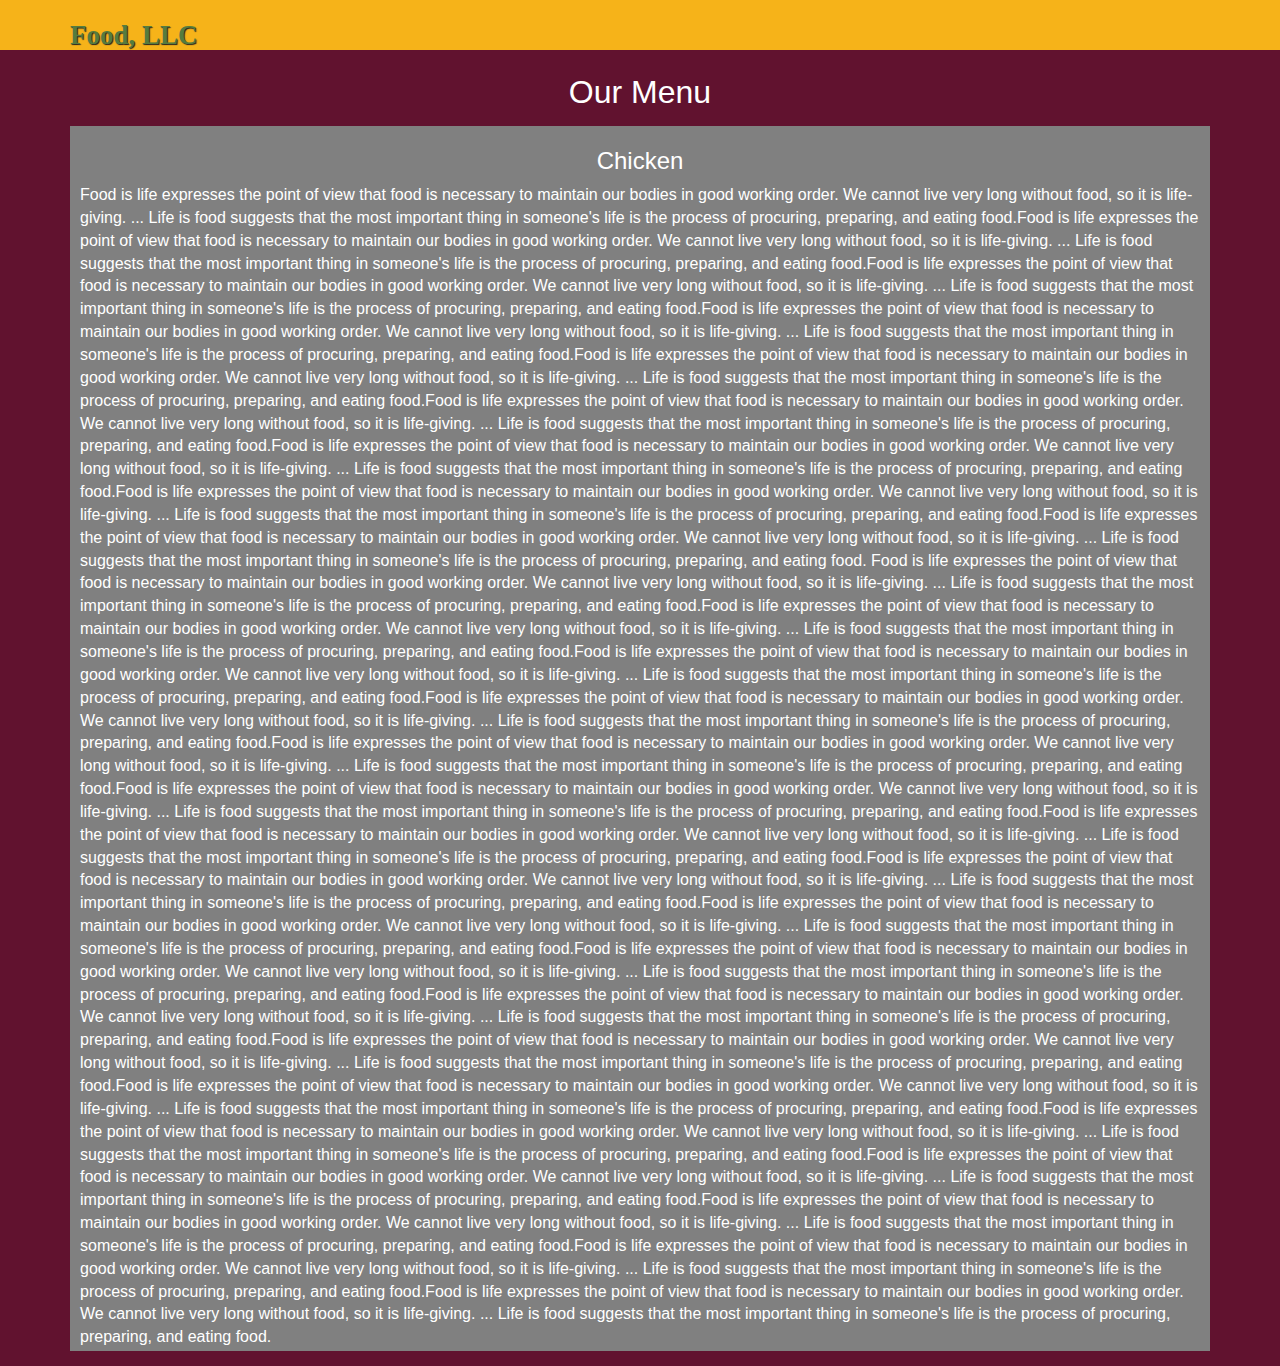
==== commit 49fe3026: "Create index.html" ====
--- a/index.html
+++ b/index.html
@@ -1,74 +1,63 @@
-<!DOCTYPE html>
-<html>
-<head>
-	<title>Module3_Assignment</title>
-	<meta charset="utf-8">
-	<meta http-equiv="X-UA-Compatible" content="IE=edge">
-	<meta name="viewport" content="width=device-width, initial-scale=1">
-	<link rel="stylesheet" href="css/bootstrap.min.css">
-    <link rel="stylesheet" href="css/styles.css">
-</head>
-<body>
- <header>
-    <nav id="header-nav" class="navbar navbar-default">
-      <div class="container">
-        <div class="navbar-header">
-          <div class="navbar-brand">
-            <h1> Food, LLC</h1>
-          </div>
-          <button type="button" class="navbar-toggle collapsed" data-toggle="collapse" data-target="#collapsable-nav" aria-expanded="false">
-            <span class="sr-only">Toggle navigation</span>
-            <span class="icon-bar"></span>
-            <span class="icon-bar"></span>
-            <span class="icon-bar"></span>
-          </button>
-        </div> <!-- navbar-header --> 
-
-        <div id="collapsable-nav" class="collapse navbar-collapse">
-           <ul id="nav-list" class="nav navbar-nav navbar-right">
-            <li class="visible-xs">
-               Chicken
-            </li>
-            <li class="visible-xs">
-             Beef
-            </li>
-
-            <li class="visible-xs">
-             Sushi
-            </li>
-          </ul><!-- #nav-list -->
-        </div><!-- .collapse .navbar-collapse -->
-      </div> <!-- container --> 
-    </nav>
-  </header>
-
-<div id="main-content" class="container">
-	<p class="text-center">Our Menu</p>
-  <div id="home-tiles" class="row">
-      <div class="col-xs-12">
-      	<div id="Chicken-tile">
-      	<h3 class="text-center">Chicken</h3>
-        <div id="Description">Food is life expresses the point of view that food is necessary to maintain our bodies in good working order. We cannot live very long without food, so it is life-giving. ... Life is food suggests that the most important thing in someone's life is the process of procuring, preparing, and eating food.Food is life expresses the point of view that food is necessary to maintain our bodies in good working order. We cannot live very long without food, so it is life-giving. ... Life is food suggests that the most important thing in someone's life is the process of procuring, preparing, and eating food.Food is life expresses the point of view that food is necessary to maintain our bodies in good working order. We cannot live very long without food, so it is life-giving. ... Life is food suggests that the most important thing in someone's life is the process of procuring, preparing, and eating food.Food is life expresses the point of view that food is necessary to maintain our bodies in good working order. We cannot live very long without food, so it is life-giving. ... Life is food suggests that the most important thing in someone's life is the process of procuring, preparing, and eating food.Food is life expresses the point of view that food is necessary to maintain our bodies in good working order. We cannot live very long without food, so it is life-giving. ... Life is food suggests that the most important thing in someone's life is the process of procuring, preparing, and eating food.Food is life expresses the point of view that food is necessary to maintain our bodies in good working order. We cannot live very long without food, so it is life-giving. ... Life is food suggests that the most important thing in someone's life is the process of procuring, preparing, and eating food.Food is life expresses the point of view that food is necessary to maintain our bodies in good working order. We cannot live very long without food, so it is life-giving. ... Life is food suggests that the most important thing in someone's life is the process of procuring, preparing, and eating food.Food is life expresses the point of view that food is necessary to maintain our bodies in good working order. We cannot live very long without food, so it is life-giving. ... Life is food suggests that the most important thing in someone's life is the process of procuring, preparing, and eating food.Food is life expresses the point of view that food is necessary to maintain our bodies in good working order. We cannot live very long without food, so it is life-giving. ... Life is food suggests that the most important thing in someone's life is the process of procuring, preparing, and eating food. Food is life expresses the point of view that food is necessary to maintain our bodies in good working order. We cannot live very long without food, so it is life-giving. ... Life is food suggests that the most important thing in someone's life is the process of procuring, preparing, and eating food.Food is life expresses the point of view that food is necessary to maintain our bodies in good working order. We cannot live very long without food, so it is life-giving. ... Life is food suggests that the most important thing in someone's life is the process of procuring, preparing, and eating food.Food is life expresses the point of view that food is necessary to maintain our bodies in good working order. We cannot live very long without food, so it is life-giving. ... Life is food suggests that the most important thing in someone's life is the process of procuring, preparing, and eating food.Food is life expresses the point of view that food is necessary to maintain our bodies in good working order. We cannot live very long without food, so it is life-giving. ... Life is food suggests that the most important thing in someone's life is the process of procuring, preparing, and eating food.Food is life expresses the point of view that food is necessary to maintain our bodies in good working order. We cannot live very long without food, so it is life-giving. ... Life is food suggests that the most important thing in someone's life is the process of procuring, preparing, and eating food.Food is life expresses the point of view that food is necessary to maintain our bodies in good working order. We cannot live very long without food, so it is life-giving. ... Life is food suggests that the most important thing in someone's life is the process of procuring, preparing, and eating food.Food is life expresses the point of view that food is necessary to maintain our bodies in good working order. We cannot live very long without food, so it is life-giving. ... Life is food suggests that the most important thing in someone's life is the process of procuring, preparing, and eating food.Food is life expresses the point of view that food is necessary to maintain our bodies in good working order. We cannot live very long without food, so it is life-giving. ... Life is food suggests that the most important thing in someone's life is the process of procuring, preparing, and eating food.Food is life expresses the point of view that food is necessary to maintain our bodies in good working order. We cannot live very long without food, so it is life-giving. ... Life is food suggests that the most important thing in someone's life is the process of procuring, preparing, and eating food. Food is life expresses the point of view that food is necessary to maintain our bodies in good working order. We cannot live very long without food, so it is life-giving. ... Life is food suggests that the most important thing in someone's life is the process of procuring, preparing, and eating food.Food is life expresses the point of view that food is necessary to maintain our bodies in good working order. We cannot live very long without food, so it is life-giving. ... Life is food suggests that the most important thing in someone's life is the process of procuring, preparing, and eating food.Food is life expresses the point of view that food is necessary to maintain our bodies in good working order. We cannot live very long without food, so it is life-giving. ... Life is food suggests that the most important thing in someone's life is the process of procuring, preparing, and eating food.Food is life expresses the point of view that food is necessary to maintain our bodies in good working order. We cannot live very long without food, so it is life-giving. ... Life is food suggests that the most important thing in someone's life is the process of procuring, preparing, and eating food.Food is life expresses the point of view that food is necessary to maintain our bodies in good working order. We cannot live very long without food, so it is life-giving. ... Life is food suggests that the most important thing in someone's life is the process of procuring, preparing, and eating food.Food is life expresses the point of view that food is necessary to maintain our bodies in good working order. We cannot live very long without food, so it is life-giving. ... Life is food suggests that the most important thing in someone's life is the process of procuring, preparing, and eating food.Food is life expresses the point of view that food is necessary to maintain our bodies in good working order. We cannot live very long without food, so it is life-giving. ... Life is food suggests that the most important thing in someone's life is the process of procuring, preparing, and eating food.Food is life expresses the point of view that food is necessary to maintain our bodies in good working order. We cannot live very long without food, so it is life-giving. ... Life is food suggests that the most important thing in someone's life is the process of procuring, preparing, and eating food.Food is life expresses the point of view that food is necessary to maintain our bodies in good working order. We cannot live very long without food, so it is life-giving. ... Life is food suggests that the most important thing in someone's life is the process of procuring, preparing, and eating food.Food is life expresses the point of view that food is necessary to maintain our bodies in good working order. We cannot live very long without food, so it is life-giving. ... Life is food suggests that the most important thing in someone's life is the process of procuring, preparing, and eating food.Food is life expresses the point of view that food is necessary to maintain our bodies in good working order. We cannot live very long without food, so it is life-giving. ... Life is food suggests that the most important thing in someone's life is the process of procuring, preparing, and eating food.Food is life expresses the point of view that food is necessary to maintain our bodies in good working order. We cannot live very long without food, so it is life-giving. ... Life is food suggests that the most important thing in someone's life is the process of procuring, preparing, and eating food.Food is life expresses the point of view that food is necessary to maintain our bodies in good working order. We cannot live very long without food, so it is life-giving. ... Life is food suggests that the most important thing in someone's life is the process of procuring, preparing, and eating food.Food is life expresses the point of view that food is necessary to maintain our bodies in good working order. We cannot live very long without food, so it is life-giving. ... Life is food suggests that the most important thing in someone's life is the process of procuring, preparing, and eating food.Food is life expresses the point of view that food is necessary to maintain our bodies in good working order. We cannot live very long without food, so it is life-giving. ... Life is food suggests that the most important thing in someone's life is the process of procuring, preparing, and eating food.Food is life expresses the point of view that food is necessary to maintain our bodies in good working order. We cannot live very long without food, so it is life-giving. ... Life is food suggests that the most important thing in someone's life is the process of procuring, preparing, and eating food.Food is life expresses the point of view that food is necessary to maintain our bodies in good working order. We cannot live very long without food, so it is life-giving. ... Life is food suggests that the most important thing in someone's life is the process of procuring, preparing, and eating food.Food is life expresses the point of view that food is necessary to maintain our bodies in good working order. We cannot live very long without food, so it is life-giving. ... Life is food suggests that the most important thing in someone's life is the process of procuring, preparing, and eating food.Food is life expresses the point of view that food is necessary to maintain our bodies in good working order. We cannot live very long without food, so it is life-giving. ... Life is food suggests that the most important thing in someone's life is the process of procuring, preparing, and eating food.Food is life expresses the point of view that food is necessary to maintain our bodies in good working order. We cannot live very long without food, so it is life-giving. ... Life is food suggests that the most important thing in someone's life is the process of procuring, preparing, and eating food.Food is life expresses the point of view that food is necessary to maintain our bodies in good working order. We cannot live very long without food, so it is life-giving. ... Life is food suggests that the most important thing in someone's life is the process of procuring, preparing, and eating food.Food is life expresses the point of view that food is necessary to maintain our bodies in good working order. We cannot live very long without food, so it is life-giving. ... Life is food suggests that the most important thing in someone's life is the process of procuring, preparing, and eating food.Food is life expresses the point of view that food is necessary to maintain our bodies in good working order. We cannot live very long without food, so it is life-giving. ... Life is food suggests that the most important thing in someone's life is the process of procuring, preparing, and eating food.Food is life expresses the point of view that food is necessary to maintain our bodies in good working order. We cannot live very long without food, so it is life-giving. ... Life is food suggests that the most important thing in someone's life is the process of procuring, preparing, and eating food.Food is life expresses the point of view that food is necessary to maintain our bodies in good working order. We cannot live very long without food, so it is life-giving. ... Life is food suggests that the most important thing in someone's life is the process of procuring, preparing, and eating food.Food is life expresses the point of view that food is necessary to maintain our bodies in good working order. We cannot live very long without food, so it is life-giving. ... Life is food suggests that the most important thing in someone's life is the process of procuring, preparing, and eating food.Food is life expresses the point of view that food is necessary to maintain our bodies in good working order. We cannot live very long without food, so it is life-giving. ... Life is food suggests that the most important thing in someone's life is the process of procuring, preparing, and eating food. Life is food suggests that the most important thing in someone's life is the process of procuring, preparing, and eating food.Food is life expresses the point of view that food is necessary to maintain our bodies in good working order. We cannot live very long without food, so it is life-giving. ... Life is food suggests that the most important thing in someone's life is the process of procuring, preparing, and eating food.Food is life expresses the point of view that food is necessary to maintain our bodies in good working order. We cannot live very long without food, so it is life-giving. ... Life is food suggests that the most important thing in someone's life is the process of procuring, preparing, and eating food.Food is life expresses the point of view that food is necessary to maintain our bodies in good working order. We cannot live very long without food, so it is life-giving. ... Life is food suggests that the most important thing in someone's life is the process of procuring, preparing, and eating food.Food is life expresses the point of view that food is necessary to maintain our bodies in good working order. We cannot live very long without food, so it is life-giving. ... Life is food suggests that the most important thing in someone's life is the process of procuring, preparing, and eating food.Food is life expresses the point of view that food is necessary to maintain our bodies in good working order. We cannot live very long without food, so it is life-giving. ... Life is food suggests that the most important thing in someone's life is the process of procuring, preparing, and eating food.Food is life expresses the point of view that food is necessary to maintain our bodies in good working order. We cannot live very long without food, so it is life-giving. ... Life is food suggests that the most important thing in someone's life is the process of procuring, preparing, and eating food.Food is life expresses the point of view that food is necessary to maintain our bodies in good working order. We cannot live very long without food, so it is life-giving. ... Life is food suggests that the most important thing in someone's life is the process of procuring, preparing, and eating food.Food is life expresses the point of view that food is necessary to maintain our bodies in good working order. We cannot live very long without food, so it is life-giving. ... Life is food suggests that the most important thing in someone's life is the process of procuring, preparing, and eating food.Food is life expresses the point of view that food is necessary to maintain our bodies in good working order. We cannot live very long without food, so it is life-giving. ... Life is food suggests that the most important thing in someone's life is the process of procuring, preparing, and eating food. Food is life expresses the point of view that food is necessary to maintain our bodies in good working order. We cannot live very long without food, so it is life-giving. ... Life is food suggests that the most important thing in someone's life is the process of procuring, preparing, and eating food.Food is life expresses the point of view that food is necessary to maintain our bodies in good working order. We cannot live very long without food, so it is life-giving. ... Life is food suggests that the most important thing in someone's life is the process of procuring, preparing, and eating food.Food is life expresses the point of view that food is necessary to maintain our bodies in good working order. We cannot live very long without food, so it is life-giving. ... Life is food suggests that the most important thing in someone's life is the process of procuring, preparing, and eating food.Food is life expresses the point of view that food is necessary to maintain our bodies in good working order. We cannot live very long without food, so it is life-giving. ... Life is food suggests that the most important thing in someone's life is the process of procuring, preparing, and eating food.Food is life expresses the point of view that food is necessary to maintain our bodies in good working order. We cannot live very long without food, so it is life-giving. ... Life is food suggests that the most important thing in someone's life is the process of procuring, preparing, and eating food.Food is life expresses the point of view that food is necessary to maintain our bodies in good working order. We cannot live very long without food, so it is life-giving. ... Life is food suggests that the most important thing in someone's life is the process of procuring, preparing, and eating food.Food is life expresses the point of view that food is necessary to maintain our bodies in good working order. We cannot live very long without food, so it is life-giving. ... Life is food suggests that the most important thing in someone's life is the process of procuring, preparing, and eating food.Food is life expresses the point of view that food is necessary to maintain our bodies in good working order. We cannot live very long without food, so it is life-giving. ... Life is food suggests that the most important thing in someone's life is the process of procuring, preparing, and eating food.Food is life expresses the point of view that food is necessary to maintain our bodies in good working order. We cannot live very long without food, so it is life-giving. ... Life is food suggests that the most important thing in someone's life is the process of procuring, preparing, and eating food. Food is life expresses the point of view that food is necessary to maintain our bodies in good working order. We cannot live very long without food, so it is life-giving. ... Life is food suggests that the most important thing in someone's life is the process of procuring, preparing, and eating food.Food is life expresses the point of view that food is necessary to maintain our bodies in good working order. We cannot live very long without food, so it is life-giving. ... Life is food suggests that the most important thing in someone's life is the process of procuring, preparing, and eating food.Food is life expresses the point of view that food is necessary to maintain our bodies in good working order. We cannot live very long without food, so it is life-giving. ... Life is food suggests that the most important thing in someone's life is the process of procuring, preparing, and eating food.Food is life expresses the point of view that food is necessary to maintain our bodies in good working order. We cannot live very long without food, so it is life-giving. ... Life is food suggests that the most important thing in someone's life is the process of procuring, preparing, and eating food.Food is life expresses the point of view that food is necessary to maintain our bodies in good working order. We cannot live very long without food, so it is life-giving. ... Life is food suggests that the most important thing in someone's life is the process of procuring, preparing, and eating food.Food is life expresses the point of view that food is necessary to maintain our bodies in good working order. We cannot live very long without food, so it is life-giving. ... Life is food suggests that the most important thing in someone's life is the process of procuring, preparing, and eating food.Food is life expresses the point of view that food is necessary to maintain our bodies in good working order. We cannot live very long without food, so it is life-giving. ... Life is food suggests that the most important thing in someone's life is the process of procuring, preparing, and eating food.Food is life expresses the point of view that food is necessary to maintain our bodies in good working order. We cannot live very long without food, so it is life-giving. ... Life is food suggests that the most important thing in someone's life is the process of procuring, preparing, and eating food.Food is life expresses the point of view that food is necessary to maintain our bodies in good working order. We cannot live very long without food, so it is life-giving. ... Life is food suggests that the most important thing in someone's life is the process of procuring, preparing, and eating food.Food is life expresses the point of view that food is necessary to maintain our bodies in good working order. We cannot live very long without food, so it is life-giving. ... Life is food suggests that the most important thing in someone's life is the process of procuring, preparing, and eating food.Food is life expresses the point of view that food is necessary to maintain our bodies in good working order. We cannot live very long without food, so it is life-giving. ... Life is food suggests that the most important thing in someone's life is the process of procuring, preparing, and eating food.Food is life expresses the point of view that food is necessary to maintain our bodies in good working order. We cannot live very long without food, so it is life-giving. ... Life is food suggests that the most important thing in someone's life is the process of procuring, preparing, and eating food.Food is life expresses the point of view that food is necessary to maintain our bodies in good working order. We cannot live very long without food, so it is life-giving. ... Life is food suggests that the most important thing in someone's life is the process of procuring, preparing, and eating food.Food is life expresses the point of view that food is necessary to maintain our bodies in good working order. We cannot live very long without food, so it is life-giving. ... Life is food suggests that the most important thing in someone's life is the process of procuring, preparing, and eating food.Food is life expresses the point of view that food is necessary to maintain our bodies in good working order. We cannot live very long without food, so it is life-giving. ... Life is food suggests that the most important thing in someone's life is the process of procuring, preparing, and eating food.Food is life expresses the point of view that food is necessary to maintain our bodies in good working order. We cannot live very long without food, so it is life-giving. ... Life is food suggests that the most important thing in someone's life is the process of procuring, preparing, and eating food.Food is life expresses the point of view that food is necessary to maintain our bodies in good working order. We cannot live very long without food, so it is life-giving. ... Life is food suggests that the most important thing in someone's life is the process of procuring, preparing, and eating food.Food is life expresses the point of view that food is necessary to maintain our bodies in good working order. We cannot live very long without food, so it is life-giving. ... Life is food suggests that the most important thing in someone's life is the process of procuring, preparing, and eating food.Food is life expresses the point of view that food is necessary to maintain our bodies in good working order. We cannot live very long without food, so it is life-giving. ... Life is food suggests that the most important thing in someone's life is the process of procuring, preparing, and eating food.Food is life expresses the point of view that food is necessary to maintain our bodies in good working order. We cannot live very long without food, so it is life-giving. ... Life is food suggests that the most important thing in someone's life is the process of procuring, preparing, and eating food.Food is life expresses the point of view that food is necessary to maintain our bodies in good working order. We cannot live very long without food, so it is life-giving. ... Life is food suggests that the most important thing in someone's life is the process of procuring, preparing, and eating food.Food is life expresses the point of view that food is necessary to maintain our bodies in good working order. We cannot live very long without food, so it is life-giving. ... Life is food suggests that the most important thing in someone's life is the process of procuring, preparing, and eating food.Food is life expresses the point of view that food is necessary to maintain our bodies in good working order. We cannot live very long without food, so it is life-giving. ... Life is food suggests that the most important thing in someone's life is the process of procuring, preparing, and eating food.Food is life expresses the point of view that food is necessary to maintain our bodies in good working order. We cannot live very long without food, so it is life-giving. ... Life is food suggests that the most important thing in someone's life is the process of procuring, preparing, and eating food.Food is life expresses the point of view that food is necessary to maintain our bodies in good working order. We cannot live very long without food, so it is life-giving. ... Life is food suggests that the most important thing in someone's life is the process of procuring, preparing, and eating food.Food is life expresses the point of view that food is necessary to maintain our bodies in good working order. We cannot live very long without food, so it is life-giving. ... Life is food suggests that the most important thing in someone's life is the process of procuring, preparing, and eating food.Food is life expresses the point of view that food is necessary to maintain our bodies in good working order. We cannot live very long without food, so it is life-giving. ... Life is food suggests that the most important thing in someone's life is the process of procuring, preparing, and eating food.
-        </div>
-       </div>
-      </div>
-  </div>
-</div>
- <!-- jQuery (Bootstrap JS plugins depend on it) -->
-  <script src="js/jquery-2.1.4.min.js"></script>
-  <script src="js/bootstrap.min.js"></script>
-  <script src="js/script.js"></script>
-</body>
-</html>
-
-        </div>
-       </div>
-      </div>
-  </div>
-</div>
- <!-- jQuery (Bootstrap JS plugins depend on it) -->
-  <script src="js/jquery-2.1.4.min.js"></script>
-  <script src="js/bootstrap.min.js"></script>
-  <script src="js/script.js"></script>
-</body>
-</html>
+<!DOCTYPE html>
+<html>
+<head>
+	<title>Module3_Assignment</title>
+	<meta charset="utf-8">
+	<meta http-equiv="X-UA-Compatible" content="IE=edge">
+	<meta name="viewport" content="width=device-width, initial-scale=1">
+	<link rel="stylesheet" href="css/bootstrap.min.css">
+    <link rel="stylesheet" href="css/styles.css">
+</head>
+<body>
+ <header>
+    <nav id="header-nav" class="navbar navbar-default">
+      <div class="container">
+        <div class="navbar-header">
+          <div class="navbar-brand">
+            <h1> Food, LLC</h1>
+          </div>
+          <button type="button" class="navbar-toggle collapsed" data-toggle="collapse" data-target="#collapsable-nav" aria-expanded="false">
+            <span class="sr-only">Toggle navigation</span>
+            <span class="icon-bar"></span>
+            <span class="icon-bar"></span>
+            <span class="icon-bar"></span>
+          </button>
+        </div> <!-- navbar-header --> 
+
+        <div id="collapsable-nav" class="collapse navbar-collapse">
+           <ul id="nav-list" class="nav navbar-nav navbar-right">
+            <li class="visible-xs">
+               Chicken
+            </li>
+            <li class="visible-xs">
+             Beef
+            </li>
+
+            <li class="visible-xs">
+             Sushi
+            </li>
+          </ul><!-- #nav-list -->
+        </div><!-- .collapse .navbar-collapse -->
+      </div> <!-- container --> 
+    </nav>
+  </header>
+
+<div id="main-content" class="container">
+	<p class="text-center">Our Menu</p>
+  <div id="home-tiles" class="row">
+      <div class="col-xs-12">
+      	<div id="Chicken-tile">
+      	<h3 class="text-center">Chicken</h3>
+        <div id="Description">Food is life expresses the point of view that food is necessary to maintain our bodies in good working order. We cannot live very long without food, so it is life-giving. ... Life is food suggests that the most important thing in someone's life is the process of procuring, preparing, and eating food.Food is life expresses the point of view that food is necessary to maintain our bodies in good working order. We cannot live very long without food, so it is life-giving. ... Life is food suggests that the most important thing in someone's life is the process of procuring, preparing, and eating food.Food is life expresses the point of view that food is necessary to maintain our bodies in good working order. We cannot live very long without food, so it is life-giving. ... Life is food suggests that the most important thing in someone's life is the process of procuring, preparing, and eating food.Food is life expresses the point of view that food is necessary to maintain our bodies in good working order. We cannot live very long without food, so it is life-giving. ... Life is food suggests that the most important thing in someone's life is the process of procuring, preparing, and eating food.Food is life expresses the point of view that food is necessary to maintain our bodies in good working order. We cannot live very long without food, so it is life-giving. ... Life is food suggests that the most important thing in someone's life is the process of procuring, preparing, and eating food.Food is life expresses the point of view that food is necessary to maintain our bodies in good working order. We cannot live very long without food, so it is life-giving. ... Life is food suggests that the most important thing in someone's life is the process of procuring, preparing, and eating food.Food is life expresses the point of view that food is necessary to maintain our bodies in good working order. We cannot live very long without food, so it is life-giving. ... Life is food suggests that the most important thing in someone's life is the process of procuring, preparing, and eating food.Food is life expresses the point of view that food is necessary to maintain our bodies in good working order. We cannot live very long without food, so it is life-giving. ... Life is food suggests that the most important thing in someone's life is the process of procuring, preparing, and eating food.Food is life expresses the point of view that food is necessary to maintain our bodies in good working order. We cannot live very long without food, so it is life-giving. ... Life is food suggests that the most important thing in someone's life is the process of procuring, preparing, and eating food.
+        	Food is life expresses the point of view that food is necessary to maintain our bodies in good working order. We cannot live very long without food, so it is life-giving. ... Life is food suggests that the most important thing in someone's life is the process of procuring, preparing, and eating food.Food is life expresses the point of view that food is necessary to maintain our bodies in good working order. We cannot live very long without food, so it is life-giving. ... Life is food suggests that the most important thing in someone's life is the process of procuring, preparing, and eating food.Food is life expresses the point of view that food is necessary to maintain our bodies in good working order. We cannot live very long without food, so it is life-giving. ... Life is food suggests that the most important thing in someone's life is the process of procuring, preparing, and eating food.Food is life expresses the point of view that food is necessary to maintain our bodies in good working order. We cannot live very long without food, so it is life-giving. ... Life is food suggests that the most important thing in someone's life is the process of procuring, preparing, and eating food.Food is life expresses the point of view that food is necessary to maintain our bodies in good working order. We cannot live very long without food, so it is life-giving. ... Life is food suggests that the most important thing in someone's life is the process of procuring, preparing, and eating food.Food is life expresses the point of view that food is necessary to maintain our bodies in good working order. We cannot live very long without food, so it is life-giving. ... Life is food suggests that the most important thing in someone's life is the process of procuring, preparing, and eating food.Food is life expresses the point of view that food is necessary to maintain our bodies in good working order. We cannot live very long without food, so it is life-giving. ... Life is food suggests that the most important thing in someone's life is the process of procuring, preparing, and eating food.Food is life expresses the point of view that food is necessary to maintain our bodies in good working order. We cannot live very long without food, so it is life-giving. ... Life is food suggests that the most important thing in someone's life is the process of procuring, preparing, and eating food.Food is life expresses the point of view that food is necessary to maintain our bodies in good working order. We cannot live very long without food, so it is life-giving. ... Life is food suggests that the most important thing in someone's life is the process of procuring, preparing, and eating food.Food is life expresses the point of view that food is necessary to maintain our bodies in good working order. We cannot live very long without food, so it is life-giving. ... Life is food suggests that the most important thing in someone's life is the process of procuring, preparing, and eating food.Food is life expresses the point of view that food is necessary to maintain our bodies in good working order. We cannot live very long without food, so it is life-giving. ... Life is food suggests that the most important thing in someone's life is the process of procuring, preparing, and eating food.Food is life expresses the point of view that food is necessary to maintain our bodies in good working order. We cannot live very long without food, so it is life-giving. ... Life is food suggests that the most important thing in someone's life is the process of procuring, preparing, and eating food.Food is life expresses the point of view that food is necessary to maintain our bodies in good working order. We cannot live very long without food, so it is life-giving. ... Life is food suggests that the most important thing in someone's life is the process of procuring, preparing, and eating food.Food is life expresses the point of view that food is necessary to maintain our bodies in good working order. We cannot live very long without food, so it is life-giving. ... Life is food suggests that the most important thing in someone's life is the process of procuring, preparing, and eating food.Food is life expresses the point of view that food is necessary to maintain our bodies in good working order. We cannot live very long without food, so it is life-giving. ... Life is food suggests that the most important thing in someone's life is the process of procuring, preparing, and eating food.Food is life expresses the point of view that food is necessary to maintain our bodies in good working order. We cannot live very long without food, so it is life-giving. ... Life is food suggests that the most important thing in someone's life is the process of procuring, preparing, and eating food.Food is life expresses the point of view that food is necessary to maintain our bodies in good working order. We cannot live very long without food, so it is life-giving. ... Life is food suggests that the most important thing in someone's life is the process of procuring, preparing, and eating food.Food is life expresses the point of view that food is necessary to maintain our bodies in good working order. We cannot live very long without food, so it is life-giving. ... Life is food suggests that the most important thing in someone's life is the process of procuring, preparing, and eating food.
+        </div>
+       </div>
+      </div>
+  </div>
+</div>
+ <!-- jQuery (Bootstrap JS plugins depend on it) -->
+  <script src="js/jquery-2.1.4.min.js"></script>
+  <script src="js/bootstrap.min.js"></script>
+  <script src="js/script.js"></script>
+</body>
+</html>
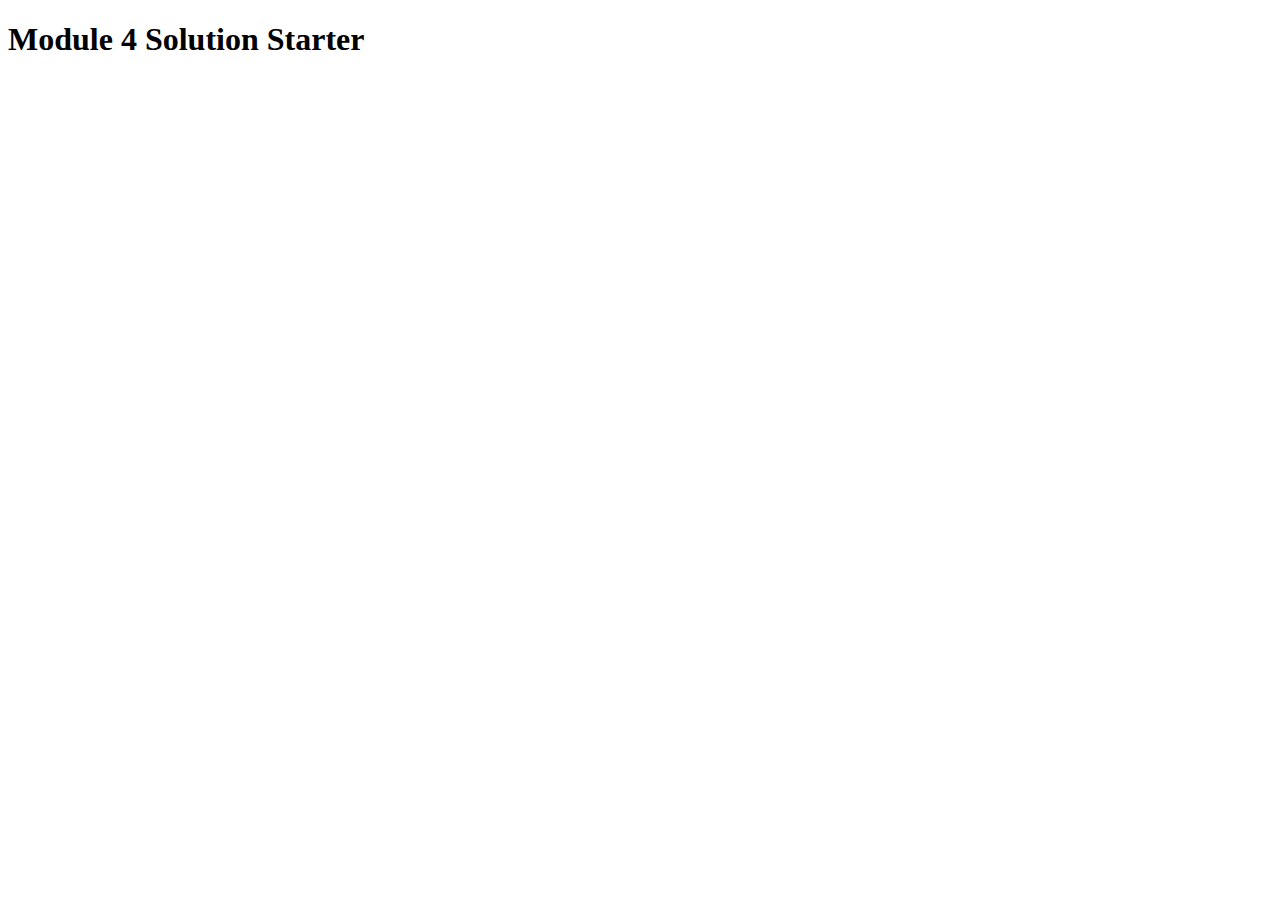
==== commit 870015a7: "Add files via upload" ====
--- a/index.html
+++ b/index.html
@@ -1,63 +1,13 @@
 <!DOCTYPE html>
 <html>
 <head>
-	<title>Module3_Assignment</title>
-	<meta charset="utf-8">
-	<meta http-equiv="X-UA-Compatible" content="IE=edge">
-	<meta name="viewport" content="width=device-width, initial-scale=1">
-	<link rel="stylesheet" href="css/bootstrap.min.css">
-    <link rel="stylesheet" href="css/styles.css">
+  <meta charset="utf-8">
+  <title>Module 4 Solution Starter</title>
+  <script src="SpeakHello.js"></script>
+  <script src="SpeakGoodBye.js"></script>
+  <script src="script.js"></script>
 </head>
 <body>
- <header>
-    <nav id="header-nav" class="navbar navbar-default">
-      <div class="container">
-        <div class="navbar-header">
-          <div class="navbar-brand">
-            <h1> Food, LLC</h1>
-          </div>
-          <button type="button" class="navbar-toggle collapsed" data-toggle="collapse" data-target="#collapsable-nav" aria-expanded="false">
-            <span class="sr-only">Toggle navigation</span>
-            <span class="icon-bar"></span>
-            <span class="icon-bar"></span>
-            <span class="icon-bar"></span>
-          </button>
-        </div> <!-- navbar-header --> 
-
-        <div id="collapsable-nav" class="collapse navbar-collapse">
-           <ul id="nav-list" class="nav navbar-nav navbar-right">
-            <li class="visible-xs">
-               Chicken
-            </li>
-            <li class="visible-xs">
-             Beef
-            </li>
-
-            <li class="visible-xs">
-             Sushi
-            </li>
-          </ul><!-- #nav-list -->
-        </div><!-- .collapse .navbar-collapse -->
-      </div> <!-- container --> 
-    </nav>
-  </header>
-
-<div id="main-content" class="container">
-	<p class="text-center">Our Menu</p>
-  <div id="home-tiles" class="row">
-      <div class="col-xs-12">
-      	<div id="Chicken-tile">
-      	<h3 class="text-center">Chicken</h3>
-        <div id="Description">Food is life expresses the point of view that food is necessary to maintain our bodies in good working order. We cannot live very long without food, so it is life-giving. ... Life is food suggests that the most important thing in someone's life is the process of procuring, preparing, and eating food.Food is life expresses the point of view that food is necessary to maintain our bodies in good working order. We cannot live very long without food, so it is life-giving. ... Life is food suggests that the most important thing in someone's life is the process of procuring, preparing, and eating food.Food is life expresses the point of view that food is necessary to maintain our bodies in good working order. We cannot live very long without food, so it is life-giving. ... Life is food suggests that the most important thing in someone's life is the process of procuring, preparing, and eating food.Food is life expresses the point of view that food is necessary to maintain our bodies in good working order. We cannot live very long without food, so it is life-giving. ... Life is food suggests that the most important thing in someone's life is the process of procuring, preparing, and eating food.Food is life expresses the point of view that food is necessary to maintain our bodies in good working order. We cannot live very long without food, so it is life-giving. ... Life is food suggests that the most important thing in someone's life is the process of procuring, preparing, and eating food.Food is life expresses the point of view that food is necessary to maintain our bodies in good working order. We cannot live very long without food, so it is life-giving. ... Life is food suggests that the most important thing in someone's life is the process of procuring, preparing, and eating food.Food is life expresses the point of view that food is necessary to maintain our bodies in good working order. We cannot live very long without food, so it is life-giving. ... Life is food suggests that the most important thing in someone's life is the process of procuring, preparing, and eating food.Food is life expresses the point of view that food is necessary to maintain our bodies in good working order. We cannot live very long without food, so it is life-giving. ... Life is food suggests that the most important thing in someone's life is the process of procuring, preparing, and eating food.Food is life expresses the point of view that food is necessary to maintain our bodies in good working order. We cannot live very long without food, so it is life-giving. ... Life is food suggests that the most important thing in someone's life is the process of procuring, preparing, and eating food.
-        	Food is life expresses the point of view that food is necessary to maintain our bodies in good working order. We cannot live very long without food, so it is life-giving. ... Life is food suggests that the most important thing in someone's life is the process of procuring, preparing, and eating food.Food is life expresses the point of view that food is necessary to maintain our bodies in good working order. We cannot live very long without food, so it is life-giving. ... Life is food suggests that the most important thing in someone's life is the process of procuring, preparing, and eating food.Food is life expresses the point of view that food is necessary to maintain our bodies in good working order. We cannot live very long without food, so it is life-giving. ... Life is food suggests that the most important thing in someone's life is the process of procuring, preparing, and eating food.Food is life expresses the point of view that food is necessary to maintain our bodies in good working order. We cannot live very long without food, so it is life-giving. ... Life is food suggests that the most important thing in someone's life is the process of procuring, preparing, and eating food.Food is life expresses the point of view that food is necessary to maintain our bodies in good working order. We cannot live very long without food, so it is life-giving. ... Life is food suggests that the most important thing in someone's life is the process of procuring, preparing, and eating food.Food is life expresses the point of view that food is necessary to maintain our bodies in good working order. We cannot live very long without food, so it is life-giving. ... Life is food suggests that the most important thing in someone's life is the process of procuring, preparing, and eating food.Food is life expresses the point of view that food is necessary to maintain our bodies in good working order. We cannot live very long without food, so it is life-giving. ... Life is food suggests that the most important thing in someone's life is the process of procuring, preparing, and eating food.Food is life expresses the point of view that food is necessary to maintain our bodies in good working order. We cannot live very long without food, so it is life-giving. ... Life is food suggests that the most important thing in someone's life is the process of procuring, preparing, and eating food.Food is life expresses the point of view that food is necessary to maintain our bodies in good working order. We cannot live very long without food, so it is life-giving. ... Life is food suggests that the most important thing in someone's life is the process of procuring, preparing, and eating food.Food is life expresses the point of view that food is necessary to maintain our bodies in good working order. We cannot live very long without food, so it is life-giving. ... Life is food suggests that the most important thing in someone's life is the process of procuring, preparing, and eating food.Food is life expresses the point of view that food is necessary to maintain our bodies in good working order. We cannot live very long without food, so it is life-giving. ... Life is food suggests that the most important thing in someone's life is the process of procuring, preparing, and eating food.Food is life expresses the point of view that food is necessary to maintain our bodies in good working order. We cannot live very long without food, so it is life-giving. ... Life is food suggests that the most important thing in someone's life is the process of procuring, preparing, and eating food.Food is life expresses the point of view that food is necessary to maintain our bodies in good working order. We cannot live very long without food, so it is life-giving. ... Life is food suggests that the most important thing in someone's life is the process of procuring, preparing, and eating food.Food is life expresses the point of view that food is necessary to maintain our bodies in good working order. We cannot live very long without food, so it is life-giving. ... Life is food suggests that the most important thing in someone's life is the process of procuring, preparing, and eating food.Food is life expresses the point of view that food is necessary to maintain our bodies in good working order. We cannot live very long without food, so it is life-giving. ... Life is food suggests that the most important thing in someone's life is the process of procuring, preparing, and eating food.Food is life expresses the point of view that food is necessary to maintain our bodies in good working order. We cannot live very long without food, so it is life-giving. ... Life is food suggests that the most important thing in someone's life is the process of procuring, preparing, and eating food.Food is life expresses the point of view that food is necessary to maintain our bodies in good working order. We cannot live very long without food, so it is life-giving. ... Life is food suggests that the most important thing in someone's life is the process of procuring, preparing, and eating food.Food is life expresses the point of view that food is necessary to maintain our bodies in good working order. We cannot live very long without food, so it is life-giving. ... Life is food suggests that the most important thing in someone's life is the process of procuring, preparing, and eating food.
-        </div>
-       </div>
-      </div>
-  </div>
-</div>
- <!-- jQuery (Bootstrap JS plugins depend on it) -->
-  <script src="js/jquery-2.1.4.min.js"></script>
-  <script src="js/bootstrap.min.js"></script>
-  <script src="js/script.js"></script>
+  <h1>Module 4 Solution Starter</h1>
 </body>
 </html>
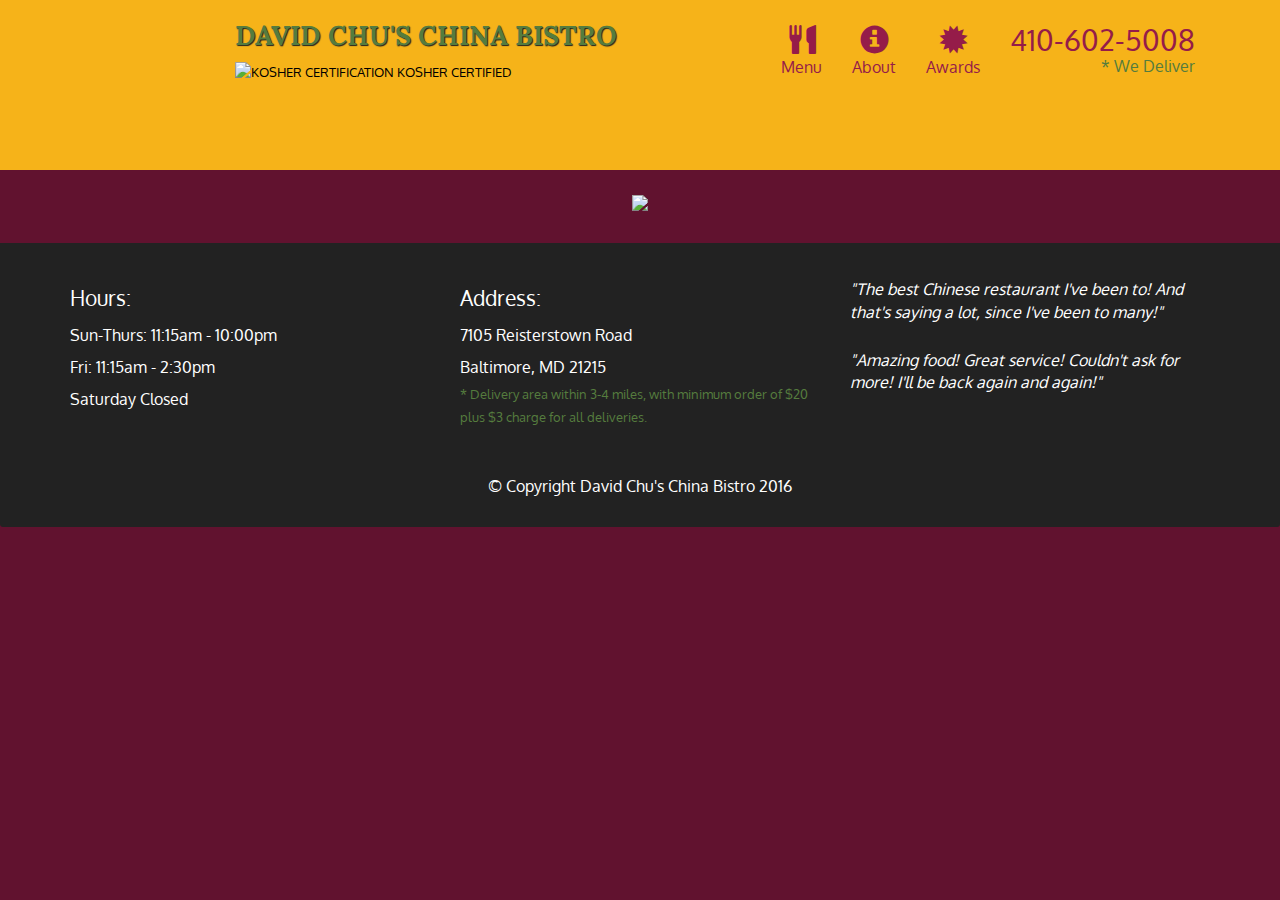
==== commit 6e2e5463: "Add files via upload" ====
--- a/index.html
+++ b/index.html
@@ -1,13 +1,108 @@
-<!DOCTYPE html>
-<html>
-<head>
-  <meta charset="utf-8">
-  <title>Module 4 Solution Starter</title>
-  <script src="SpeakHello.js"></script>
-  <script src="SpeakGoodBye.js"></script>
-  <script src="script.js"></script>
-</head>
+<!doctype html>
+<html lang="en">
+  <head>
+    <meta charset="utf-8">
+    <meta http-equiv="X-UA-Compatible" content="IE=edge">
+    <meta name="viewport" content="width=device-width, initial-scale=1">
+    <title>David Chu's China Bistro</title>
+    <link rel="stylesheet" href="css/bootstrap.min.css">
+    <link rel="stylesheet" href="css/styles.css">
+    <link href='https://fonts.googleapis.com/css?family=Oxygen:400,300,700' rel='stylesheet' type='text/css'>
+    <link href='https://fonts.googleapis.com/css?family=Lora' rel='stylesheet' type='text/css'>
+  </head>
 <body>
-  <h1>Module 4 Solution Starter</h1>
+  <header>
+    <nav id="header-nav" class="navbar navbar-default">
+      <div class="container">
+        <div class="navbar-header">
+          <a href="index.html" class="pull-left visible-md visible-lg">
+            <div id="logo-img" alt="Logo image"></div>
+          </a>
+
+          <div class="navbar-brand">
+            <a href="index.html"><h1>David Chu's China Bistro</h1></a>
+            <p>
+              <img src="images/star-k-logo.png" alt="Kosher certification">
+              <span>Kosher Certified</span>
+            </p>
+          </div>
+
+          <button id="navbarToggle" type="button" class="navbar-toggle collapsed" data-toggle="collapse" data-target="#collapsable-nav" aria-expanded="false">
+            <span class="sr-only">Toggle navigation</span>
+            <span class="icon-bar"></span>
+            <span class="icon-bar"></span>
+            <span class="icon-bar"></span>
+          </button>
+        </div>
+        
+        <div id="collapsable-nav" class="collapse navbar-collapse">
+           <ul id="nav-list" class="nav navbar-nav navbar-right">
+            <li id="navHomeButton" class="visible-xs active">
+              <a href="index.html">
+                <span class="glyphicon glyphicon-home"></span> Home</a>
+            </li>
+            <li id="navMenuButton">
+              <a href="#" onclick="$dc.loadMenuCategories();">
+                <span class="glyphicon glyphicon-cutlery"></span><br class="hidden-xs"> Menu</a>
+            </li>
+            <li>
+              <a href="#">
+                <span class="glyphicon glyphicon-info-sign"></span><br class="hidden-xs"> About</a>
+            </li>
+            <li>
+              <a href="#">
+                <span class="glyphicon glyphicon-certificate"></span><br class="hidden-xs"> Awards</a>
+            </li>
+            <li id="phone" class="hidden-xs">
+              <a href="tel:410-602-5008">
+                <span>410-602-5008</span></a><div>* We Deliver</div>
+            </li>
+          </ul><!-- #nav-list -->
+        </div><!-- .collapse .navbar-collapse -->
+      </div><!-- .container -->
+    </nav><!-- #header-nav -->
+  </header>
+
+  <div id="call-btn" class="visible-xs">
+    <a class="btn" href="tel:410-602-5008">
+    <span class="glyphicon glyphicon-earphone"></span>
+    410-602-5008
+    </a>
+  </div>
+  <div id="xs-deliver" class="text-center visible-xs">* We Deliver</div>
+
+  <div id="main-content" class="container"></div>
+
+  <footer class="panel-footer">
+    <div class="container">
+      <div class="row">
+        <section id="hours" class="col-sm-4">
+          <span>Hours:</span><br>
+          Sun-Thurs: 11:15am - 10:00pm<br>
+          Fri: 11:15am - 2:30pm<br>
+          Saturday Closed
+          <hr class="visible-xs">
+        </section>
+        <section id="address" class="col-sm-4">
+          <span>Address:</span><br>
+          7105 Reisterstown Road<br>
+          Baltimore, MD 21215
+          <p>* Delivery area within 3-4 miles, with minimum order of $20 plus $3 charge for all deliveries.</p>
+          <hr class="visible-xs">
+        </section>
+        <section id="testimonials" class="col-sm-4">
+          <p>"The best Chinese restaurant I've been to! And that's saying a lot, since I've been to many!"</p>
+          <p>"Amazing food! Great service! Couldn't ask for more! I'll be back again and again!"</p>
+        </section>
+      </div>
+      <div class="text-center">&copy; Copyright David Chu's China Bistro 2016</div>
+    </div>
+  </footer>
+
+  <!-- jQuery (Bootstrap JS plugins depend on it) -->
+  <script src="js/jquery-2.1.4.min.js"></script>
+  <script src="js/bootstrap.min.js"></script>
+  <script src="js/ajax-utils.js"></script>
+  <script src="js/script.js"></script>
 </body>
 </html>
--- a/css/styles.css
+++ b/css/styles.css
@@ -0,0 +1,375 @@
+body {
+  font-size: 16px;
+  color: #fff;
+  background-color: #61122f;
+  font-family: 'Oxygen', sans-serif;
+}
+
+/** HEADER **/
+#header-nav {
+  background-color: #f6b319;
+  border-radius: 0;
+  border: 0;
+}
+
+#logo-img {
+  background: url('../images/restaurant-logo_large.png') no-repeat;
+  width: 150px;
+  height: 150px;
+  margin: 10px 15px 10px 0;
+}
+
+.navbar-brand {
+  padding-top: 25px;
+}
+.navbar-brand h1 { /* Restaurant name */
+  font-family: 'Lora', serif;
+  color: #557c3e;
+  font-size: 1.5em;
+  text-transform: uppercase;
+  font-weight: bold;
+  text-shadow: 1px 1px 1px #222;
+  margin-top: 0;
+  margin-bottom: 0;
+  line-height: .75;
+}
+.navbar-brand a:hover, .navbar-brand a:focus {
+  text-decoration: none;
+}
+.navbar-brand p { /* Kosher cert */
+  color: #000;
+  text-transform: uppercase;
+  font-size: .7em;
+  margin-top: 15px;
+}
+.navbar-brand p span { /* Star-K */
+  vertical-align: middle;
+}
+
+#nav-list {
+  margin-top: 10px;
+}
+#nav-list a {
+  color: #951C49;
+  text-align: center;
+}
+#nav-list a:hover {
+  background: #E7E7E7;
+}
+#nav-list a span {
+  font-size: 1.8em;
+}
+
+#phone {
+  margin-top: 5px;
+}
+#phone a { /* Phone number */
+  text-align: right;
+  padding-bottom: 0;
+}
+#phone div { /* We Deliver */
+  color: #557c3e;
+  text-align: right;
+  padding-right: 15px;
+}
+
+.navbar-header button.navbar-toggle, .navbar-header .icon-bar {
+  border: 1px solid #61122f;
+}
+.navbar-header button.navbar-toggle {
+  clear: both;
+  margin-top: -30px;
+}
+/* END HEADER */
+
+/* FOOTER */
+.panel-footer {
+  margin-top: 30px;
+  padding-top: 35px;
+  padding-bottom: 30px;
+  background-color: #222;
+  border-top: 0;
+}
+.panel-footer div.row {
+  margin-bottom: 35px;
+}
+#hours, #address {
+  line-height: 2;
+}
+#hours > span, #address > span {
+  font-size: 1.3em;
+}
+#address p {
+  color: #557c3e;
+  font-size: .8em;
+  line-height: 1.8;
+}
+#testimonials {
+  font-style: italic;
+}
+#testimonials p:nth-child(2) {
+  margin-top: 25px;
+}
+/* END FOOTER */
+
+
+
+/* HOME PAGE */
+.container .jumbotron {
+  box-shadow: 0 0 50px #3F0C1F;
+  border: 2px solid #3F0C1F;
+}
+
+#menu-tile, #specials-tile, #map-tile {
+  height: 250px;
+  width: 100%;
+  margin-bottom: 15px;
+  position: relative;
+  border: 2px solid #3F0C1F;
+  overflow: hidden;
+}
+#menu-tile:hover, #specials-tile:hover, #map-tile:hover {
+  box-shadow: 0 1px 5px 1px #cccccc;
+}
+#menu-tile {
+  background: url('../images/menu-tile.jpg') no-repeat;
+  background-position: center;
+}
+#specials-tile {
+  background: url('../images/specials-tile.jpg') no-repeat;
+  background-position: center;
+}
+#menu-tile span, #specials-tile span, #map-tile span {
+  position: absolute;
+  bottom: 0;
+  right: 0;
+  width: 100%;
+  text-align: center;
+  font-size: 1.6em;
+  text-transform: uppercase;
+  background-color: #000;
+  color: #fff;
+  opacity: .8;
+}
+/* END HOME PAGE */
+
+/* MENU CATEGORIES PAGE */
+.category-tile { 
+  position: relative;
+  border: 2px solid #3F0C1F;
+  overflow: hidden;
+  width: 200px;
+  height: 200px;
+  margin: 0 auto 15px;
+}
+.category-tile span {
+  position: absolute;
+  bottom: 0;
+  right: 0;
+  width: 100%;
+  text-align: center;
+  font-size: 1.2em;
+  text-transform: uppercase;
+  background-color: #000;
+  color: #fff;
+  opacity: .8;
+}
+.category-tile:hover {
+  box-shadow: 0 1px 5px 1px #cccccc;
+}
+
+#menu-categories-title + div {
+  margin-bottom: 50px;
+}
+/* END MENU CATEGORIES PAGE */
+
+/* SINGLE CATEGORY PAGE */
+.menu-item-tile {
+  margin-bottom: 25px;
+}
+.menu-item-tile hr {
+  width: 80%;
+}
+.menu-item-tile .menu-item-price {
+  font-size: 1.1em;
+  text-align: right;
+  margin-top: -15px;
+  margin-right: -15px;
+}
+.menu-item-tile .menu-item-price span {
+  font-size: .6em;
+}
+.menu-item-photo {
+  position: relative;
+  border: 2px solid #3F0C1F; 
+  overflow: hidden;
+  padding: 0;
+  margin-right: -15px;
+  margin-left: auto;
+  margin-bottom: 20px;
+  max-width: 250px;
+}
+.menu-item-photo div {
+  position: absolute;
+  bottom: 0;
+  right: 0;
+  width: 80px;
+  background-color: #557c3e;
+  text-align: center;
+}
+.menu-item-description {
+  padding-right: 30px;
+}
+h3.menu-item-title {
+  margin: 0 0 10px;
+}
+.menu-item-details {
+  font-size: .9em;
+  font-style: italic;
+}
+/* END SINGLE CATEGORY PAGE */
+
+
+/********** Large devices only **********/
+@media (min-width: 1200px) {
+  .container .jumbotron {
+    background: url('../images/jumbotron_1200.jpg') no-repeat;
+    height: 675px;
+  }
+}
+
+/********** Medium devices only **********/
+@media (min-width: 992px) and (max-width: 1199px) {
+  /* Header */
+  #logo-img {
+    background: url('../images/restaurant-logo_medium.png') no-repeat;
+    width: 100px;
+    height: 100px;
+    margin: 5px 5px 5px 0;
+  }
+  /* End Header */
+
+  /* Home Page */
+  .container .jumbotron {
+    background: url('../images/jumbotron_992.jpg') no-repeat;
+    height: 558px;
+  }
+  /* End Home Page */
+}
+
+/********** Small devices only **********/
+@media (min-width: 768px) and (max-width: 991px) {
+  /* Home Page */
+  .container .jumbotron {
+    background: url('../images/jumbotron_768.jpg') no-repeat;
+    height: 432px;
+  }
+  /* End Home Page */
+}
+
+/********** Extra small devices only **********/
+@media (max-width: 767px) {
+  /* Header */
+  .navbar-brand {
+    padding-top: 10px;
+    height: 80px;
+  }
+  .navbar-brand h1 { /* Restaurant name */
+    padding-top: 10px;
+    font-size: 5vw; /* 1vw = 1% of viewport width */
+  }
+  .navbar-brand p { /* Kosher cert */
+    font-size: .6em;
+    margin-top: 12px;
+  }
+  .navbar-brand p img { /* Star-K */
+    height: 20px;
+  }
+
+  #collapsable-nav a { /* Collapsed nav menu text */
+    font-size: 1.2em;
+  }
+  #collapsable-nav a span { /* Collapsed nav menu glyph */
+    font-size: 1em;
+    margin-right: 5px;
+  }
+
+  #call-btn > a {
+    font-size: 1.5em;
+    display: block;
+    margin: 0 20px;
+    padding: 10px;
+    border: 2px solid #fff;
+    background-color: #f6b319;
+    color: #951c49;
+  }
+  #xs-deliver {
+    margin-top: 5px;
+    font-size: .7em;
+    letter-spacing: .1em;
+    text-transform: uppercase;
+  }
+  /* End Header */
+
+  /* Footer */
+  .panel-footer section {
+    margin-bottom: 30px;
+    text-align: center;
+  }
+  .panel-footer section:nth-child(3) {
+    margin-bottom: 0; /* margin already exists on the whole row */
+  }
+  .panel-footer section hr {
+    width: 50%;
+  }
+  /* End Footer */
+
+  /* Home Page */
+  .container .jumbotron {
+    margin-top: 30px;
+    padding: 0;
+  }
+  #menu-tile, #specials-tile {
+    width: 360px;
+    margin: 0 auto 15px;
+  }
+
+  .menu-item-photo {
+    margin-right: auto;
+  }
+  .menu-item-tile .menu-item-price {
+    text-align: center;
+  }
+  .menu-item-description {
+    text-align: center;;
+  }
+}
+
+
+/********** Super extra small devices Only :-) (e.g., iPhone 4) **********/
+@media (max-width: 479px) {
+  /* Header */
+  .navbar-brand h1 { /* Restaurant name */
+    padding-top: 5px;
+    font-size: 6vw;
+  }
+  /* End Header */
+  
+  /* Home page */
+  #menu-tile, #specials-tile {
+    width: 280px;
+    margin: 0 auto 15px;
+  }
+
+  .col-xxs-12 {
+    position: relative;
+    min-height: 1px;
+    padding-right: 15px;
+    padding-left: 15px;
+    float: left;
+    width: 100%;
+  }
+}
+
+
+
